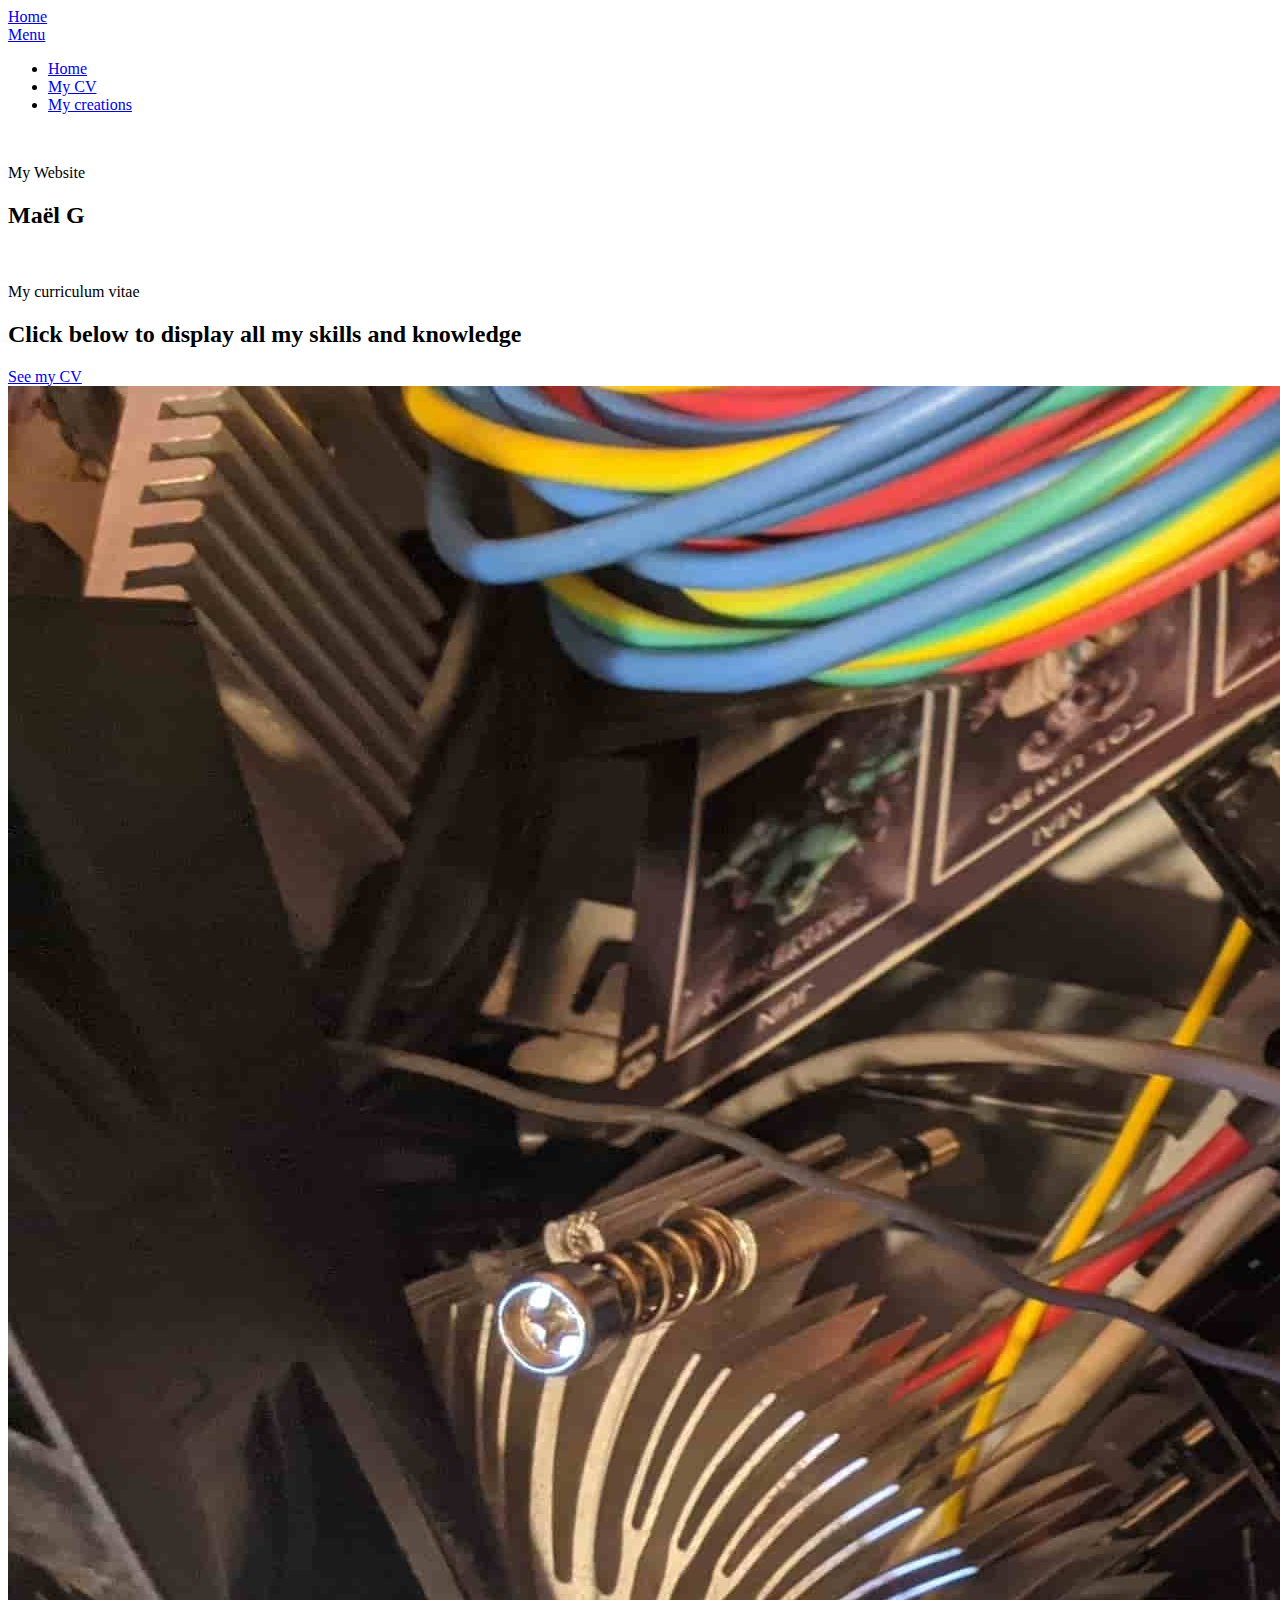
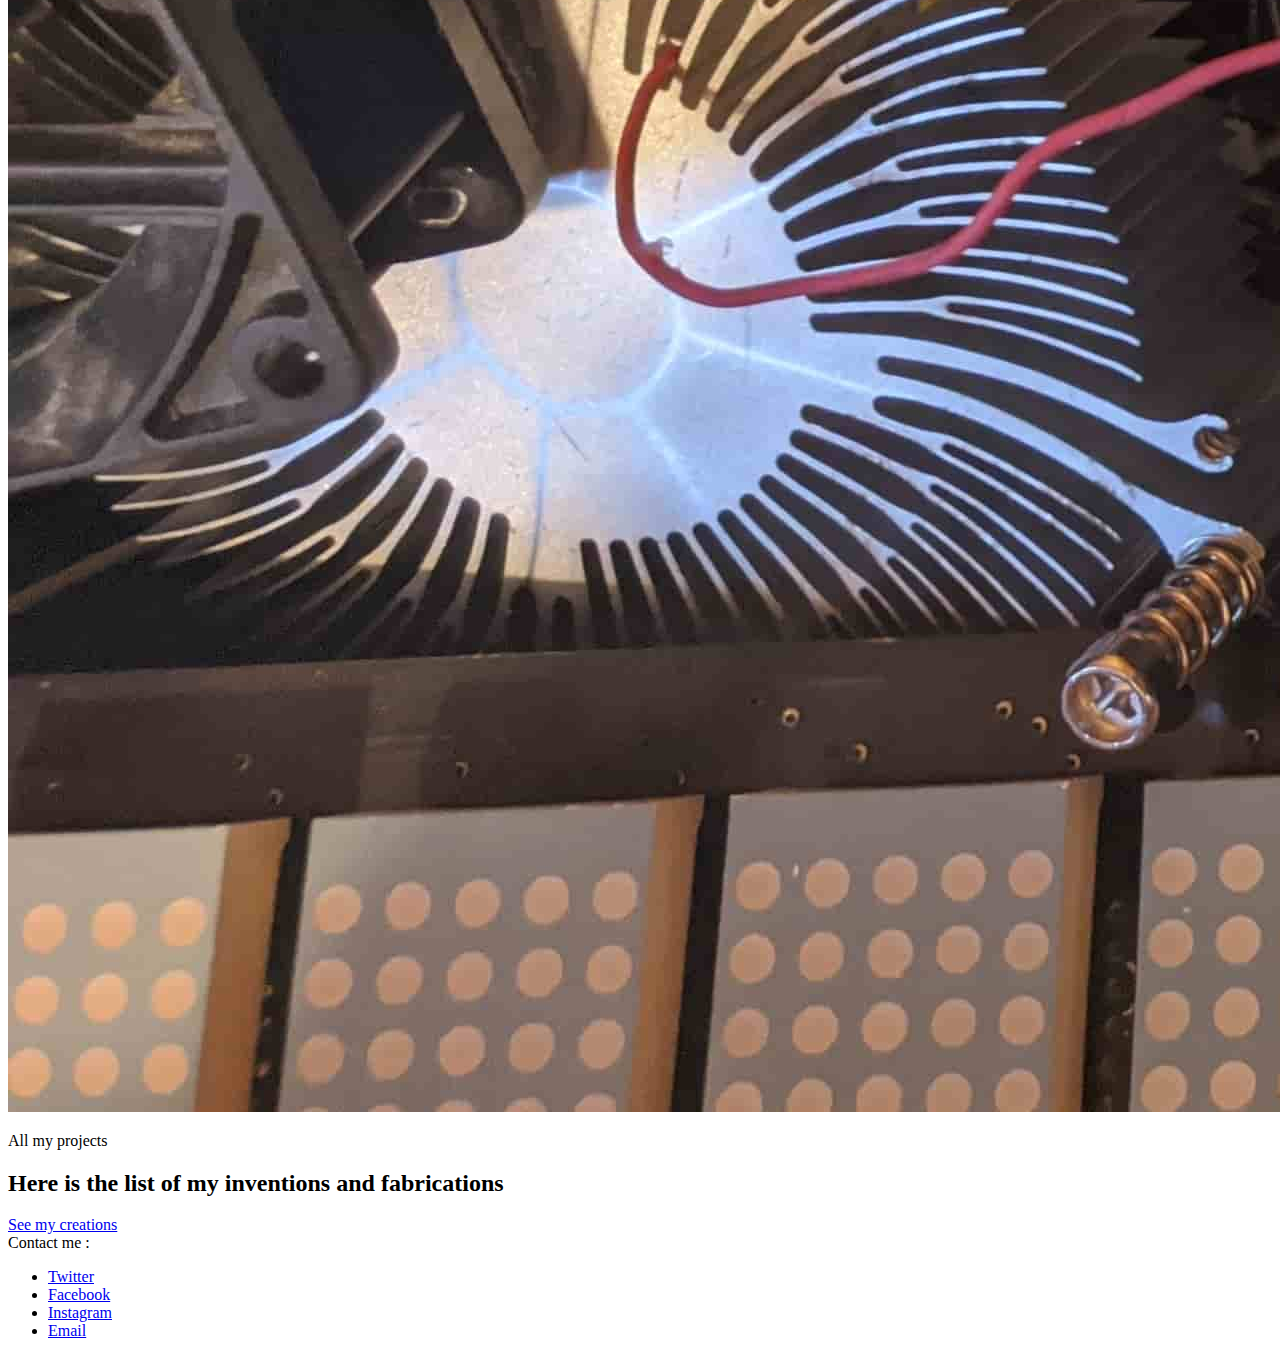
==== index.html @ 141bfdef "Add files via upload" ====
﻿<!DOCTYPE HTML>
<html>
	<head>
		<title>Mon site web</title>
		<meta charset="utf-8" />
		<meta name="viewport" content="width=device-width, initial-scale=1" />
		<link rel="stylesheet" href="assets/css/main.css" />
	</head>
	<body>

			<!-- Header -->
			<header id="header" class="alt">
				<div class="logo"><a href="index.html">Home</a></div>
				<a href="#menu">Menu</a>
			</header>

			<!-- Nav -->
			<nav id="menu">
				<ul class="links">
					<li><a href="index.html">Home</a></li>
					<li><a href="cv.html">My CV</a></li>
					<li><a href="creations.html">My creations</a></li>
				</ul>
			</nav>

			<!-- Banner -->
			<section class="banner full">
				<article>
					<img src="images/logo.jpg" alt="" />
					<div class="inner">
						<header>
							<p>My Website</p>
							<h2>Maël G</h2>
						</header>
					</div>
				</article>
			</section>

			<!-- One -->
			<section id="one" class="wrapper style2">
				<div class="inner">
					<div class="grid-style">

						<div>
							<div class="box">
								<div class="image fit">
									<img src="images/CV.jpg" alt="" />
								</div>
								<div class="content">
									<header class="align-center">
										<p>My curriculum vitae</p>
										<h2>Click below to display all my skills and knowledge</h2>
									</header>
									<footer class="align-center">
										<a href="cv.html" class="button alt">See my CV</a>
									</footer>
								</div>
							</div>
						</div>

						<div>
							<div class="box">
								<div class="image fit">
									<img src="images/tiroir.jpg" alt="" />
								</div>
								<div class="content">
									<header class="align-center">
										<p>All my projects</p>
										<h2>Here is the list of my inventions and fabrications</h2>
									</header>
									<footer class="align-center">
										<a href="creations.html" class="button alt">See my creations</a>
									</footer>
								</div>
							</div>
						</div>

					</div>
				</div>
			</section>


			<!-- Footer -->
			<footer id="footer">
				<div class="copyright">
					Contact me :
				</div>
				<div class="container">
					<ul class="icons">
						<li><a href="www.google.fr" class="icon fa-twitter"><span class="label">Twitter</span></a></li>
						<li><a href="#" class="icon fa-facebook"><span class="label">Facebook</span></a></li>
						<li><a href="#" class="icon fa-instagram"><span class="label">Instagram</span></a></li>
						<li><a href="#" class="icon fa-envelope-o"><span class="label">Email</span></a></li>
					</ul>
				</div>

			</footer>
			<!-- Scripts -->
			<script src="assets/js/jquery.min.js"></script>
			<script src="assets/js/jquery.scrollex.min.js"></script>
			<script src="assets/js/skel.min.js"></script>
			<script src="assets/js/util.js"></script>
			<script src="assets/js/main.js"></script>

</body>
</html>
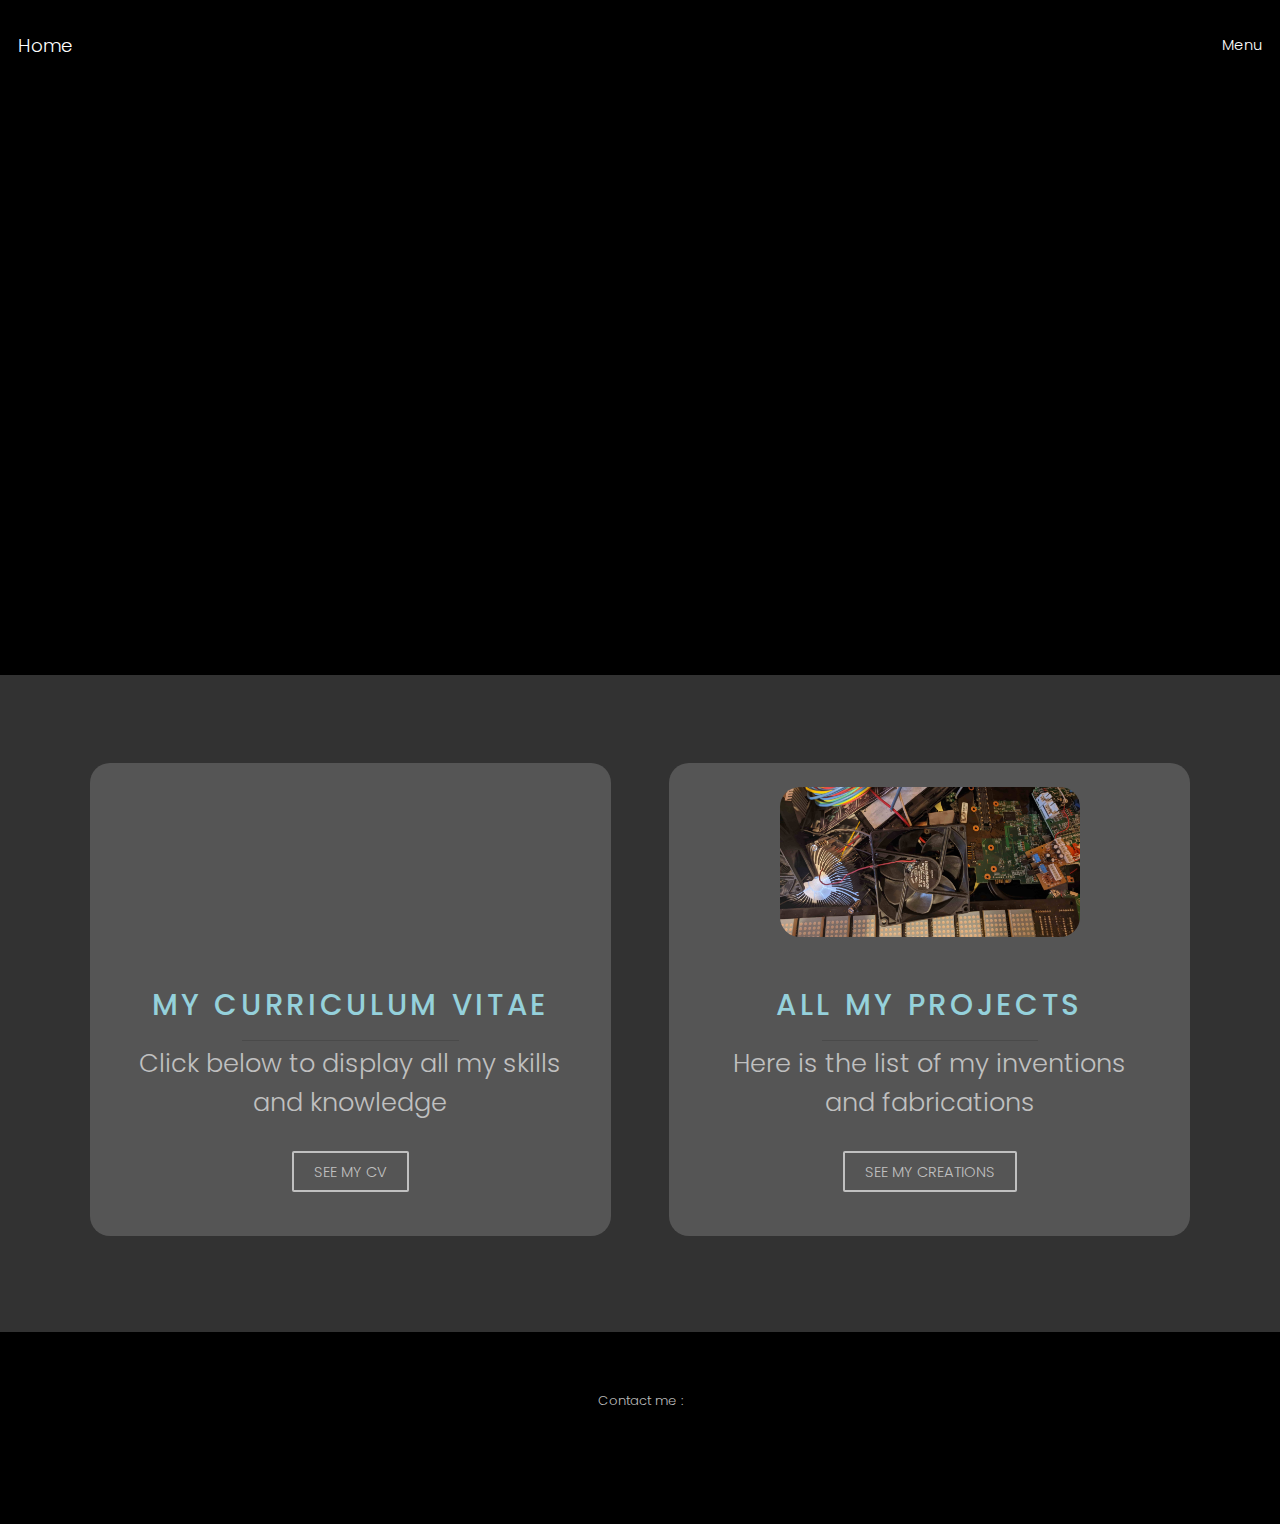
==== commit 4ec42faf: "Add files via upload" ====
--- a/index.html
+++ b/index.html
@@ -44,6 +44,7 @@
 						<div>
 							<div class="box">
 								<div class="image fit">
+									<br />
 									<img src="images/CV.jpg" alt="" />
 								</div>
 								<div class="content">
@@ -61,6 +62,7 @@
 						<div>
 							<div class="box">
 								<div class="image fit">
+									<br />
 									<img src="images/tiroir.jpg" alt="" />
 								</div>
 								<div class="content">
--- a/assets/css/main.css
+++ b/assets/css/main.css
@@ -0,0 +1,4355 @@
+﻿@charset "UTF-8";
+@import url(font-awesome.min.css);
+@import url("https://fonts.googleapis.com/css?family=Poppins:300,400,500,600,700");
+
+
+/* Reset */
+
+	html, body, div, span, applet, object, iframe, h1, h2, h3, h4, h5, h6, p, blockquote, pre, a, abbr, acronym, address, big, cite, code, del, dfn, em, img, ins, kbd, q, s, samp, small, strike, strong, sub, sup, tt, var, b, u, i, center, dl, dt, dd, ol, ul, li, fieldset, form, label, legend, table, caption, tbody, tfoot, thead, tr, th, td, article, aside, canvas, details, embed, figure, figcaption, footer, header, hgroup, menu, nav, output, ruby, section, summary, time, mark, audio, video {
+		margin: 0;
+		padding: 0;
+		border: 0;
+		font-size: 100%;
+		font: inherit;
+		vertical-align: baseline;
+	}
+
+	article, aside, details, figcaption, figure, footer, header, hgroup, menu, nav, section {
+		display: block;
+	}
+
+body {
+	line-height: 1;
+}
+
+	ol, ul {
+		list-style: none;
+	}
+
+	blockquote, q {
+		quotes: none;
+	}
+
+	blockquote:before, blockquote:after, q:before, q:after {
+		content: '';
+		content: none;
+	}
+
+	table {
+		border-collapse: collapse;
+		border-spacing: 0;
+	}
+
+body {
+	-webkit-text-size-adjust: none;
+}
+
+/* Box Model */
+
+	*, *:before, *:after {
+		-moz-box-sizing: border-box;
+		-webkit-box-sizing: border-box;
+		box-sizing: border-box;
+	}
+
+/* Containers */
+
+	.container {
+		margin-left: auto;
+		margin-right: auto;
+	}
+
+	.container.\31 25\25 {
+		width: 100%;
+		max-width: 100rem;
+		min-width: 80rem;
+	}
+
+	.container.\37 5\25 {
+		width: 60rem;
+	}
+
+	.container.\35 0\25 {
+		width: 40rem;
+	}
+
+	.container.\32 5\25 {
+		width: 20rem;
+	}
+
+	.container {
+		width: 80rem;
+	}
+
+	@media screen and (max-width: 1680px) {
+
+		.container.\31 25\25 {
+			width: 100%;
+			max-width: 100rem;
+			min-width: 80rem;
+		}
+
+		.container.\37 5\25 {
+			width: 60rem;
+		}
+
+		.container.\35 0\25 {
+			width: 40rem;
+		}
+
+		.container.\32 5\25 {
+			width: 20rem;
+		}
+
+		.container {
+			width: 80rem;
+		}
+
+	}
+
+	@media screen and (max-width: 1280px) {
+
+		.container.\31 25\25 {
+			width: 100%;
+			max-width: 81.25rem;
+			min-width: 65rem;
+		}
+
+		.container.\37 5\25 {
+			width: 48.75rem;
+		}
+
+		.container.\35 0\25 {
+			width: 32.5rem;
+		}
+
+		.container.\32 5\25 {
+			width: 16.25rem;
+		}
+
+		.container {
+			width: 65rem;
+		}
+
+	}
+
+	@media screen and (max-width: 980px) {
+
+		.container.\31 25\25 {
+			width: 100%;
+			max-width: 112.5%;
+			min-width: 90%;
+		}
+
+		.container.\37 5\25 {
+			width: 67.5%;
+		}
+
+		.container.\35 0\25 {
+			width: 45%;
+		}
+
+		.container.\32 5\25 {
+			width: 22.5%;
+		}
+
+		.container {
+			width: 90%;
+		}
+
+	}
+
+	@media screen and (max-width: 736px) {
+
+		.container.\31 25\25 {
+			width: 100%;
+			max-width: 112.5%;
+			min-width: 90%;
+		}
+
+		.container.\37 5\25 {
+			width: 67.5%;
+		}
+
+		.container.\35 0\25 {
+			width: 45%;
+		}
+
+		.container.\32 5\25 {
+			width: 22.5%;
+		}
+
+		.container {
+			width: 90% !important;
+		}
+
+	}
+
+	@media screen and (max-width: 480px) {
+
+		.container.\31 25\25 {
+			width: 100%;
+			max-width: 112.5%;
+			min-width: 90%;
+		}
+
+		.container.\37 5\25 {
+			width: 67.5%;
+		}
+
+		.container.\35 0\25 {
+			width: 45%;
+		}
+
+		.container.\32 5\25 {
+			width: 22.5%;
+		}
+
+		.container {
+			width: 90% !important;
+		}
+
+	}
+
+/* Grid */
+
+	.row {
+		border-bottom: solid 1px transparent;
+		-moz-box-sizing: border-box;
+		-webkit-box-sizing: border-box;
+		box-sizing: border-box;
+	}
+
+	.row > * {
+		float: left;
+		-moz-box-sizing: border-box;
+		-webkit-box-sizing: border-box;
+		box-sizing: border-box;
+	}
+
+	.row:after, .row:before {
+		content: '';
+		display: block;
+		clear: both;
+		height: 0;
+	}
+
+	.row.uniform > * > :first-child {
+		margin-top: 0;
+	}
+
+	.row.uniform > * > :last-child {
+		margin-bottom: 0;
+	}
+
+	.row.\30 \25 > * {
+		padding: 0 0 0 0rem;
+	}
+
+	.row.\30 \25 {
+		margin: 0 0 -1px 0rem;
+	}
+
+	.row.uniform.\30 \25 > * {
+		padding: 0rem 0 0 0rem;
+	}
+
+	.row.uniform.\30 \25 {
+		margin: 0rem 0 -1px 0rem;
+	}
+
+	.row > * {
+		padding: 0 0 0 2rem;
+	}
+
+	.row {
+		margin: 0 0 -1px -2rem;
+	}
+
+	.row.uniform > * {
+		padding: 2rem 0 0 2rem;
+	}
+
+	.row.uniform {
+		margin: -2rem 0 -1px -2rem;
+	}
+
+	.row.\32 00\25 > * {
+		padding: 0 0 0 4rem;
+	}
+
+	.row.\32 00\25 {
+		margin: 0 0 -1px -4rem;
+	}
+
+	.row.uniform.\32 00\25 > * {
+		padding: 4rem 0 0 4rem;
+	}
+
+	.row.uniform.\32 00\25 {
+		margin: -4rem 0 -1px -4rem;
+	}
+
+	.row.\31 50\25 > * {
+		padding: 0 0 0 3rem;
+	}
+
+	.row.\31 50\25 {
+		margin: 0 0 -1px -3rem;
+	}
+
+	.row.uniform.\31 50\25 > * {
+		padding: 3rem 0 0 3rem;
+	}
+
+	.row.uniform.\31 50\25 {
+		margin: -3rem 0 -1px -3rem;
+	}
+
+	.row.\35 0\25 > * {
+		padding: 0 0 0 1rem;
+	}
+
+	.row.\35 0\25 {
+		margin: 0 0 -1px -1rem;
+	}
+
+	.row.uniform.\35 0\25 > * {
+		padding: 1rem 0 0 1rem;
+	}
+
+	.row.uniform.\35 0\25 {
+		margin: -1rem 0 -1px -1rem;
+	}
+
+	.row.\32 5\25 > * {
+		padding: 0 0 0 0.5rem;
+	}
+
+	.row.\32 5\25 {
+		margin: 0 0 -1px -0.5rem;
+	}
+
+	.row.uniform.\32 5\25 > * {
+		padding: 0.5rem 0 0 0.5rem;
+	}
+
+	.row.uniform.\32 5\25 {
+		margin: -0.5rem 0 -1px -0.5rem;
+	}
+
+	.\31 2u, .\31 2u\24 {
+		width: 100%;
+		clear: none;
+		margin-left: 0;
+	}
+
+	.\31 1u, .\31 1u\24 {
+		width: 91.6666666667%;
+		clear: none;
+		margin-left: 0;
+	}
+
+	.\31 0u, .\31 0u\24 {
+		width: 83.3333333333%;
+		clear: none;
+		margin-left: 0;
+	}
+
+	.\39 u, .\39 u\24 {
+		width: 75%;
+		clear: none;
+		margin-left: 0;
+	}
+
+	.\38 u, .\38 u\24 {
+		width: 66.6666666667%;
+		clear: none;
+		margin-left: 0;
+	}
+
+	.\37 u, .\37 u\24 {
+		width: 58.3333333333%;
+		clear: none;
+		margin-left: 0;
+	}
+
+	.\36 u, .\36 u\24 {
+		width: 50%;
+		clear: none;
+		margin-left: 0;
+	}
+
+	.\35 u, .\35 u\24 {
+		width: 41.6666666667%;
+		clear: none;
+		margin-left: 0;
+	}
+
+	.\34 u, .\34 u\24 {
+		width: 33.3333333333%;
+		clear: none;
+		margin-left: 0;
+	}
+
+	.\33 u, .\33 u\24 {
+		width: 25%;
+		clear: none;
+		margin-left: 0;
+	}
+
+	.\32 u, .\32 u\24 {
+		width: 16.6666666667%;
+		clear: none;
+		margin-left: 0;
+	}
+
+	.\31 u, .\31 u\24 {
+		width: 8.3333333333%;
+		clear: none;
+		margin-left: 0;
+	}
+
+	.\31 2u\24 + *,
+	.\31 1u\24 + *,
+	.\31 0u\24 + *,
+	.\39 u\24 + *,
+	.\38 u\24 + *,
+	.\37 u\24 + *,
+	.\36 u\24 + *,
+	.\35 u\24 + *,
+	.\34 u\24 + *,
+	.\33 u\24 + *,
+	.\32 u\24 + *,
+	.\31 u\24 + * {
+		clear: left;
+	}
+
+	.\-11u {
+		margin-left: 91.66667%;
+	}
+
+	.\-10u {
+		margin-left: 83.33333%;
+	}
+
+	.\-9u {
+		margin-left: 75%;
+	}
+
+	.\-8u {
+		margin-left: 66.66667%;
+	}
+
+	.\-7u {
+		margin-left: 58.33333%;
+	}
+
+	.\-6u {
+		margin-left: 50%;
+	}
+
+	.\-5u {
+		margin-left: 41.66667%;
+	}
+
+	.\-4u {
+		margin-left: 33.33333%;
+	}
+
+	.\-3u {
+		margin-left: 25%;
+	}
+
+	.\-2u {
+		margin-left: 16.66667%;
+	}
+
+	.\-1u {
+		margin-left: 8.33333%;
+	}
+
+	@media screen and (max-width: 1680px) {
+
+		.row > * {
+			padding: 0 0 0 2rem;
+		}
+
+		.row {
+			margin: 0 0 -1px -2rem;
+		}
+
+		.row.uniform > * {
+			padding: 2rem 0 0 2rem;
+		}
+
+		.row.uniform {
+			margin: -2rem 0 -1px -2rem;
+		}
+
+		.row.\32 00\25 > * {
+			padding: 0 0 0 4rem;
+		}
+
+		.row.\32 00\25 {
+			margin: 0 0 -1px -4rem;
+		}
+
+		.row.uniform.\32 00\25 > * {
+			padding: 4rem 0 0 4rem;
+		}
+
+		.row.uniform.\32 00\25 {
+			margin: -4rem 0 -1px -4rem;
+		}
+
+		.row.\31 50\25 > * {
+			padding: 0 0 0 3rem;
+		}
+
+		.row.\31 50\25 {
+			margin: 0 0 -1px -3rem;
+		}
+
+		.row.uniform.\31 50\25 > * {
+			padding: 3rem 0 0 3rem;
+		}
+
+		.row.uniform.\31 50\25 {
+			margin: -3rem 0 -1px -3rem;
+		}
+
+		.row.\35 0\25 > * {
+			padding: 0 0 0 1rem;
+		}
+
+		.row.\35 0\25 {
+			margin: 0 0 -1px -1rem;
+		}
+
+		.row.uniform.\35 0\25 > * {
+			padding: 1rem 0 0 1rem;
+		}
+
+		.row.uniform.\35 0\25 {
+			margin: -1rem 0 -1px -1rem;
+		}
+
+		.row.\32 5\25 > * {
+			padding: 0 0 0 0.5rem;
+		}
+
+		.row.\32 5\25 {
+			margin: 0 0 -1px -0.5rem;
+		}
+
+		.row.uniform.\32 5\25 > * {
+			padding: 0.5rem 0 0 0.5rem;
+		}
+
+		.row.uniform.\32 5\25 {
+			margin: -0.5rem 0 -1px -0.5rem;
+		}
+
+		.\31 2u\28xlarge\29, .\31 2u\24\28xlarge\29 {
+			width: 100%;
+			clear: none;
+			margin-left: 0;
+		}
+
+		.\31 1u\28xlarge\29, .\31 1u\24\28xlarge\29 {
+			width: 91.6666666667%;
+			clear: none;
+			margin-left: 0;
+		}
+
+		.\31 0u\28xlarge\29, .\31 0u\24\28xlarge\29 {
+			width: 83.3333333333%;
+			clear: none;
+			margin-left: 0;
+		}
+
+		.\39 u\28xlarge\29, .\39 u\24\28xlarge\29 {
+			width: 75%;
+			clear: none;
+			margin-left: 0;
+		}
+
+		.\38 u\28xlarge\29, .\38 u\24\28xlarge\29 {
+			width: 66.6666666667%;
+			clear: none;
+			margin-left: 0;
+		}
+
+		.\37 u\28xlarge\29, .\37 u\24\28xlarge\29 {
+			width: 58.3333333333%;
+			clear: none;
+			margin-left: 0;
+		}
+
+		.\36 u\28xlarge\29, .\36 u\24\28xlarge\29 {
+			width: 50%;
+			clear: none;
+			margin-left: 0;
+		}
+
+		.\35 u\28xlarge\29, .\35 u\24\28xlarge\29 {
+			width: 41.6666666667%;
+			clear: none;
+			margin-left: 0;
+		}
+
+		.\34 u\28xlarge\29, .\34 u\24\28xlarge\29 {
+			width: 33.3333333333%;
+			clear: none;
+			margin-left: 0;
+		}
+
+		.\33 u\28xlarge\29, .\33 u\24\28xlarge\29 {
+			width: 25%;
+			clear: none;
+			margin-left: 0;
+		}
+
+		.\32 u\28xlarge\29, .\32 u\24\28xlarge\29 {
+			width: 16.6666666667%;
+			clear: none;
+			margin-left: 0;
+		}
+
+		.\31 u\28xlarge\29, .\31 u\24\28xlarge\29 {
+			width: 8.3333333333%;
+			clear: none;
+			margin-left: 0;
+		}
+
+		.\31 2u\24\28xlarge\29 + *,
+		.\31 1u\24\28xlarge\29 + *,
+		.\31 0u\24\28xlarge\29 + *,
+		.\39 u\24\28xlarge\29 + *,
+		.\38 u\24\28xlarge\29 + *,
+		.\37 u\24\28xlarge\29 + *,
+		.\36 u\24\28xlarge\29 + *,
+		.\35 u\24\28xlarge\29 + *,
+		.\34 u\24\28xlarge\29 + *,
+		.\33 u\24\28xlarge\29 + *,
+		.\32 u\24\28xlarge\29 + *,
+		.\31 u\24\28xlarge\29 + * {
+			clear: left;
+		}
+
+		.\-11u\28xlarge\29 {
+			margin-left: 91.66667%;
+		}
+
+		.\-10u\28xlarge\29 {
+			margin-left: 83.33333%;
+		}
+
+		.\-9u\28xlarge\29 {
+			margin-left: 75%;
+		}
+
+		.\-8u\28xlarge\29 {
+			margin-left: 66.66667%;
+		}
+
+		.\-7u\28xlarge\29 {
+			margin-left: 58.33333%;
+		}
+
+		.\-6u\28xlarge\29 {
+			margin-left: 50%;
+		}
+
+		.\-5u\28xlarge\29 {
+			margin-left: 41.66667%;
+		}
+
+		.\-4u\28xlarge\29 {
+			margin-left: 33.33333%;
+		}
+
+		.\-3u\28xlarge\29 {
+			margin-left: 25%;
+		}
+
+		.\-2u\28xlarge\29 {
+			margin-left: 16.66667%;
+		}
+
+		.\-1u\28xlarge\29 {
+			margin-left: 8.33333%;
+		}
+
+	}
+
+	@media screen and (max-width: 1280px) {
+
+		.row > * {
+			padding: 0 0 0 1.5rem;
+		}
+
+		.row {
+			margin: 0 0 -1px -1.5rem;
+		}
+
+		.row.uniform > * {
+			padding: 1.5rem 0 0 1.5rem;
+		}
+
+		.row.uniform {
+			margin: -1.5rem 0 -1px -1.5rem;
+		}
+
+		.row.\32 00\25 > * {
+			padding: 0 0 0 3rem;
+		}
+
+		.row.\32 00\25 {
+			margin: 0 0 -1px -3rem;
+		}
+
+		.row.uniform.\32 00\25 > * {
+			padding: 3rem 0 0 3rem;
+		}
+
+		.row.uniform.\32 00\25 {
+			margin: -3rem 0 -1px -3rem;
+		}
+
+		.row.\31 50\25 > * {
+			padding: 0 0 0 2.25rem;
+		}
+
+		.row.\31 50\25 {
+			margin: 0 0 -1px -2.25rem;
+		}
+
+		.row.uniform.\31 50\25 > * {
+			padding: 2.25rem 0 0 2.25rem;
+		}
+
+		.row.uniform.\31 50\25 {
+			margin: -2.25rem 0 -1px -2.25rem;
+		}
+
+		.row.\35 0\25 > * {
+			padding: 0 0 0 0.75rem;
+		}
+
+		.row.\35 0\25 {
+			margin: 0 0 -1px -0.75rem;
+		}
+
+		.row.uniform.\35 0\25 > * {
+			padding: 0.75rem 0 0 0.75rem;
+		}
+
+		.row.uniform.\35 0\25 {
+			margin: -0.75rem 0 -1px -0.75rem;
+		}
+
+		.row.\32 5\25 > * {
+			padding: 0 0 0 0.375rem;
+		}
+
+		.row.\32 5\25 {
+			margin: 0 0 -1px -0.375rem;
+		}
+
+		.row.uniform.\32 5\25 > * {
+			padding: 0.375rem 0 0 0.375rem;
+		}
+
+		.row.uniform.\32 5\25 {
+			margin: -0.375rem 0 -1px -0.375rem;
+		}
+
+		.\31 2u\28large\29, .\31 2u\24\28large\29 {
+			width: 100%;
+			clear: none;
+			margin-left: 0;
+		}
+
+		.\31 1u\28large\29, .\31 1u\24\28large\29 {
+			width: 91.6666666667%;
+			clear: none;
+			margin-left: 0;
+		}
+
+		.\31 0u\28large\29, .\31 0u\24\28large\29 {
+			width: 83.3333333333%;
+			clear: none;
+			margin-left: 0;
+		}
+
+		.\39 u\28large\29, .\39 u\24\28large\29 {
+			width: 75%;
+			clear: none;
+			margin-left: 0;
+		}
+
+		.\38 u\28large\29, .\38 u\24\28large\29 {
+			width: 66.6666666667%;
+			clear: none;
+			margin-left: 0;
+		}
+
+		.\37 u\28large\29, .\37 u\24\28large\29 {
+			width: 58.3333333333%;
+			clear: none;
+			margin-left: 0;
+		}
+
+		.\36 u\28large\29, .\36 u\24\28large\29 {
+			width: 50%;
+			clear: none;
+			margin-left: 0;
+		}
+
+		.\35 u\28large\29, .\35 u\24\28large\29 {
+			width: 41.6666666667%;
+			clear: none;
+			margin-left: 0;
+		}
+
+		.\34 u\28large\29, .\34 u\24\28large\29 {
+			width: 33.3333333333%;
+			clear: none;
+			margin-left: 0;
+		}
+
+		.\33 u\28large\29, .\33 u\24\28large\29 {
+			width: 25%;
+			clear: none;
+			margin-left: 0;
+		}
+
+		.\32 u\28large\29, .\32 u\24\28large\29 {
+			width: 16.6666666667%;
+			clear: none;
+			margin-left: 0;
+		}
+
+		.\31 u\28large\29, .\31 u\24\28large\29 {
+			width: 8.3333333333%;
+			clear: none;
+			margin-left: 0;
+		}
+
+		.\31 2u\24\28large\29 + *,
+		.\31 1u\24\28large\29 + *,
+		.\31 0u\24\28large\29 + *,
+		.\39 u\24\28large\29 + *,
+		.\38 u\24\28large\29 + *,
+		.\37 u\24\28large\29 + *,
+		.\36 u\24\28large\29 + *,
+		.\35 u\24\28large\29 + *,
+		.\34 u\24\28large\29 + *,
+		.\33 u\24\28large\29 + *,
+		.\32 u\24\28large\29 + *,
+		.\31 u\24\28large\29 + * {
+			clear: left;
+		}
+
+		.\-11u\28large\29 {
+			margin-left: 91.66667%;
+		}
+
+		.\-10u\28large\29 {
+			margin-left: 83.33333%;
+		}
+
+		.\-9u\28large\29 {
+			margin-left: 75%;
+		}
+
+		.\-8u\28large\29 {
+			margin-left: 66.66667%;
+		}
+
+		.\-7u\28large\29 {
+			margin-left: 58.33333%;
+		}
+
+		.\-6u\28large\29 {
+			margin-left: 50%;
+		}
+
+		.\-5u\28large\29 {
+			margin-left: 41.66667%;
+		}
+
+		.\-4u\28large\29 {
+			margin-left: 33.33333%;
+		}
+
+		.\-3u\28large\29 {
+			margin-left: 25%;
+		}
+
+		.\-2u\28large\29 {
+			margin-left: 16.66667%;
+		}
+
+		.\-1u\28large\29 {
+			margin-left: 8.33333%;
+		}
+
+	}
+
+	@media screen and (max-width: 980px) {
+
+		.row > * {
+			padding: 0 0 0 1.5rem;
+		}
+
+		.row {
+			margin: 0 0 -1px -1.5rem;
+		}
+
+		.row.uniform > * {
+			padding: 1.5rem 0 0 1.5rem;
+		}
+
+		.row.uniform {
+			margin: -1.5rem 0 -1px -1.5rem;
+		}
+
+		.row.\32 00\25 > * {
+			padding: 0 0 0 3rem;
+		}
+
+		.row.\32 00\25 {
+			margin: 0 0 -1px -3rem;
+		}
+
+		.row.uniform.\32 00\25 > * {
+			padding: 3rem 0 0 3rem;
+		}
+
+		.row.uniform.\32 00\25 {
+			margin: -3rem 0 -1px -3rem;
+		}
+
+		.row.\31 50\25 > * {
+			padding: 0 0 0 2.25rem;
+		}
+
+		.row.\31 50\25 {
+			margin: 0 0 -1px -2.25rem;
+		}
+
+		.row.uniform.\31 50\25 > * {
+			padding: 2.25rem 0 0 2.25rem;
+		}
+
+		.row.uniform.\31 50\25 {
+			margin: -2.25rem 0 -1px -2.25rem;
+		}
+
+		.row.\35 0\25 > * {
+			padding: 0 0 0 0.75rem;
+		}
+
+		.row.\35 0\25 {
+			margin: 0 0 -1px -0.75rem;
+		}
+
+		.row.uniform.\35 0\25 > * {
+			padding: 0.75rem 0 0 0.75rem;
+		}
+
+		.row.uniform.\35 0\25 {
+			margin: -0.75rem 0 -1px -0.75rem;
+		}
+
+		.row.\32 5\25 > * {
+			padding: 0 0 0 0.375rem;
+		}
+
+		.row.\32 5\25 {
+			margin: 0 0 -1px -0.375rem;
+		}
+
+		.row.uniform.\32 5\25 > * {
+			padding: 0.375rem 0 0 0.375rem;
+		}
+
+		.row.uniform.\32 5\25 {
+			margin: -0.375rem 0 -1px -0.375rem;
+		}
+
+		.\31 2u\28medium\29, .\31 2u\24\28medium\29 {
+			width: 100%;
+			clear: none;
+			margin-left: 0;
+		}
+
+		.\31 1u\28medium\29, .\31 1u\24\28medium\29 {
+			width: 91.6666666667%;
+			clear: none;
+			margin-left: 0;
+		}
+
+		.\31 0u\28medium\29, .\31 0u\24\28medium\29 {
+			width: 83.3333333333%;
+			clear: none;
+			margin-left: 0;
+		}
+
+		.\39 u\28medium\29, .\39 u\24\28medium\29 {
+			width: 75%;
+			clear: none;
+			margin-left: 0;
+		}
+
+		.\38 u\28medium\29, .\38 u\24\28medium\29 {
+			width: 66.6666666667%;
+			clear: none;
+			margin-left: 0;
+		}
+
+		.\37 u\28medium\29, .\37 u\24\28medium\29 {
+			width: 58.3333333333%;
+			clear: none;
+			margin-left: 0;
+		}
+
+		.\36 u\28medium\29, .\36 u\24\28medium\29 {
+			width: 50%;
+			clear: none;
+			margin-left: 0;
+		}
+
+		.\35 u\28medium\29, .\35 u\24\28medium\29 {
+			width: 41.6666666667%;
+			clear: none;
+			margin-left: 0;
+		}
+
+		.\34 u\28medium\29, .\34 u\24\28medium\29 {
+			width: 33.3333333333%;
+			clear: none;
+			margin-left: 0;
+		}
+
+		.\33 u\28medium\29, .\33 u\24\28medium\29 {
+			width: 25%;
+			clear: none;
+			margin-left: 0;
+		}
+
+		.\32 u\28medium\29, .\32 u\24\28medium\29 {
+			width: 16.6666666667%;
+			clear: none;
+			margin-left: 0;
+		}
+
+		.\31 u\28medium\29, .\31 u\24\28medium\29 {
+			width: 8.3333333333%;
+			clear: none;
+			margin-left: 0;
+		}
+
+		.\31 2u\24\28medium\29 + *,
+		.\31 1u\24\28medium\29 + *,
+		.\31 0u\24\28medium\29 + *,
+		.\39 u\24\28medium\29 + *,
+		.\38 u\24\28medium\29 + *,
+		.\37 u\24\28medium\29 + *,
+		.\36 u\24\28medium\29 + *,
+		.\35 u\24\28medium\29 + *,
+		.\34 u\24\28medium\29 + *,
+		.\33 u\24\28medium\29 + *,
+		.\32 u\24\28medium\29 + *,
+		.\31 u\24\28medium\29 + * {
+			clear: left;
+		}
+
+		.\-11u\28medium\29 {
+			margin-left: 91.66667%;
+		}
+
+		.\-10u\28medium\29 {
+			margin-left: 83.33333%;
+		}
+
+		.\-9u\28medium\29 {
+			margin-left: 75%;
+		}
+
+		.\-8u\28medium\29 {
+			margin-left: 66.66667%;
+		}
+
+		.\-7u\28medium\29 {
+			margin-left: 58.33333%;
+		}
+
+		.\-6u\28medium\29 {
+			margin-left: 50%;
+		}
+
+		.\-5u\28medium\29 {
+			margin-left: 41.66667%;
+		}
+
+		.\-4u\28medium\29 {
+			margin-left: 33.33333%;
+		}
+
+		.\-3u\28medium\29 {
+			margin-left: 25%;
+		}
+
+		.\-2u\28medium\29 {
+			margin-left: 16.66667%;
+		}
+
+		.\-1u\28medium\29 {
+			margin-left: 8.33333%;
+		}
+
+	}
+
+	@media screen and (max-width: 736px) {
+
+		.row > * {
+			padding: 0 0 0 1.25rem;
+		}
+
+		.row {
+			margin: 0 0 -1px -1.25rem;
+		}
+
+		.row.uniform > * {
+			padding: 1.25rem 0 0 1.25rem;
+		}
+
+		.row.uniform {
+			margin: -1.25rem 0 -1px -1.25rem;
+		}
+
+		.row.\32 00\25 > * {
+			padding: 0 0 0 2.5rem;
+		}
+
+		.row.\32 00\25 {
+			margin: 0 0 -1px -2.5rem;
+		}
+
+		.row.uniform.\32 00\25 > * {
+			padding: 2.5rem 0 0 2.5rem;
+		}
+
+		.row.uniform.\32 00\25 {
+			margin: -2.5rem 0 -1px -2.5rem;
+		}
+
+		.row.\31 50\25 > * {
+			padding: 0 0 0 1.875rem;
+		}
+
+		.row.\31 50\25 {
+			margin: 0 0 -1px -1.875rem;
+		}
+
+		.row.uniform.\31 50\25 > * {
+			padding: 1.875rem 0 0 1.875rem;
+		}
+
+		.row.uniform.\31 50\25 {
+			margin: -1.875rem 0 -1px -1.875rem;
+		}
+
+		.row.\35 0\25 > * {
+			padding: 0 0 0 0.625rem;
+		}
+
+		.row.\35 0\25 {
+			margin: 0 0 -1px -0.625rem;
+		}
+
+		.row.uniform.\35 0\25 > * {
+			padding: 0.625rem 0 0 0.625rem;
+		}
+
+		.row.uniform.\35 0\25 {
+			margin: -0.625rem 0 -1px -0.625rem;
+		}
+
+		.row.\32 5\25 > * {
+			padding: 0 0 0 0.3125rem;
+		}
+
+		.row.\32 5\25 {
+			margin: 0 0 -1px -0.3125rem;
+		}
+
+		.row.uniform.\32 5\25 > * {
+			padding: 0.3125rem 0 0 0.3125rem;
+		}
+
+		.row.uniform.\32 5\25 {
+			margin: -0.3125rem 0 -1px -0.3125rem;
+		}
+
+		.\31 2u\28small\29, .\31 2u\24\28small\29 {
+			width: 100%;
+			clear: none;
+			margin-left: 0;
+		}
+
+		.\31 1u\28small\29, .\31 1u\24\28small\29 {
+			width: 91.6666666667%;
+			clear: none;
+			margin-left: 0;
+		}
+
+		.\31 0u\28small\29, .\31 0u\24\28small\29 {
+			width: 83.3333333333%;
+			clear: none;
+			margin-left: 0;
+		}
+
+		.\39 u\28small\29, .\39 u\24\28small\29 {
+			width: 75%;
+			clear: none;
+			margin-left: 0;
+		}
+
+		.\38 u\28small\29, .\38 u\24\28small\29 {
+			width: 66.6666666667%;
+			clear: none;
+			margin-left: 0;
+		}
+
+		.\37 u\28small\29, .\37 u\24\28small\29 {
+			width: 58.3333333333%;
+			clear: none;
+			margin-left: 0;
+		}
+
+		.\36 u\28small\29, .\36 u\24\28small\29 {
+			width: 50%;
+			clear: none;
+			margin-left: 0;
+		}
+
+		.\35 u\28small\29, .\35 u\24\28small\29 {
+			width: 41.6666666667%;
+			clear: none;
+			margin-left: 0;
+		}
+
+		.\34 u\28small\29, .\34 u\24\28small\29 {
+			width: 33.3333333333%;
+			clear: none;
+			margin-left: 0;
+		}
+
+		.\33 u\28small\29, .\33 u\24\28small\29 {
+			width: 25%;
+			clear: none;
+			margin-left: 0;
+		}
+
+		.\32 u\28small\29, .\32 u\24\28small\29 {
+			width: 16.6666666667%;
+			clear: none;
+			margin-left: 0;
+		}
+
+		.\31 u\28small\29, .\31 u\24\28small\29 {
+			width: 8.3333333333%;
+			clear: none;
+			margin-left: 0;
+		}
+
+		.\31 2u\24\28small\29 + *,
+		.\31 1u\24\28small\29 + *,
+		.\31 0u\24\28small\29 + *,
+		.\39 u\24\28small\29 + *,
+		.\38 u\24\28small\29 + *,
+		.\37 u\24\28small\29 + *,
+		.\36 u\24\28small\29 + *,
+		.\35 u\24\28small\29 + *,
+		.\34 u\24\28small\29 + *,
+		.\33 u\24\28small\29 + *,
+		.\32 u\24\28small\29 + *,
+		.\31 u\24\28small\29 + * {
+			clear: left;
+		}
+
+		.\-11u\28small\29 {
+			margin-left: 91.66667%;
+		}
+
+		.\-10u\28small\29 {
+			margin-left: 83.33333%;
+		}
+
+		.\-9u\28small\29 {
+			margin-left: 75%;
+		}
+
+		.\-8u\28small\29 {
+			margin-left: 66.66667%;
+		}
+
+		.\-7u\28small\29 {
+			margin-left: 58.33333%;
+		}
+
+		.\-6u\28small\29 {
+			margin-left: 50%;
+		}
+
+		.\-5u\28small\29 {
+			margin-left: 41.66667%;
+		}
+
+		.\-4u\28small\29 {
+			margin-left: 33.33333%;
+		}
+
+		.\-3u\28small\29 {
+			margin-left: 25%;
+		}
+
+		.\-2u\28small\29 {
+			margin-left: 16.66667%;
+		}
+
+		.\-1u\28small\29 {
+			margin-left: 8.33333%;
+		}
+
+	}
+
+	@media screen and (max-width: 480px) {
+
+		.row > * {
+			padding: 0 0 0 1.25rem;
+		}
+
+		.row {
+			margin: 0 0 -1px -1.25rem;
+		}
+
+		.row.uniform > * {
+			padding: 1.25rem 0 0 1.25rem;
+		}
+
+		.row.uniform {
+			margin: -1.25rem 0 -1px -1.25rem;
+		}
+
+		.row.\32 00\25 > * {
+			padding: 0 0 0 2.5rem;
+		}
+
+		.row.\32 00\25 {
+			margin: 0 0 -1px -2.5rem;
+		}
+
+		.row.uniform.\32 00\25 > * {
+			padding: 2.5rem 0 0 2.5rem;
+		}
+
+		.row.uniform.\32 00\25 {
+			margin: -2.5rem 0 -1px -2.5rem;
+		}
+
+		.row.\31 50\25 > * {
+			padding: 0 0 0 1.875rem;
+		}
+
+		.row.\31 50\25 {
+			margin: 0 0 -1px -1.875rem;
+		}
+
+		.row.uniform.\31 50\25 > * {
+			padding: 1.875rem 0 0 1.875rem;
+		}
+
+		.row.uniform.\31 50\25 {
+			margin: -1.875rem 0 -1px -1.875rem;
+		}
+
+		.row.\35 0\25 > * {
+			padding: 0 0 0 0.625rem;
+		}
+
+		.row.\35 0\25 {
+			margin: 0 0 -1px -0.625rem;
+		}
+
+		.row.uniform.\35 0\25 > * {
+			padding: 0.625rem 0 0 0.625rem;
+		}
+
+		.row.uniform.\35 0\25 {
+			margin: -0.625rem 0 -1px -0.625rem;
+		}
+
+		.row.\32 5\25 > * {
+			padding: 0 0 0 0.3125rem;
+		}
+
+		.row.\32 5\25 {
+			margin: 0 0 -1px -0.3125rem;
+		}
+
+		.row.uniform.\32 5\25 > * {
+			padding: 0.3125rem 0 0 0.3125rem;
+		}
+
+		.row.uniform.\32 5\25 {
+			margin: -0.3125rem 0 -1px -0.3125rem;
+		}
+
+		.\31 2u\28xsmall\29, .\31 2u\24\28xsmall\29 {
+			width: 100%;
+			clear: none;
+			margin-left: 0;
+		}
+
+		.\31 1u\28xsmall\29, .\31 1u\24\28xsmall\29 {
+			width: 91.6666666667%;
+			clear: none;
+			margin-left: 0;
+		}
+
+		.\31 0u\28xsmall\29, .\31 0u\24\28xsmall\29 {
+			width: 83.3333333333%;
+			clear: none;
+			margin-left: 0;
+		}
+
+		.\39 u\28xsmall\29, .\39 u\24\28xsmall\29 {
+			width: 75%;
+			clear: none;
+			margin-left: 0;
+		}
+
+		.\38 u\28xsmall\29, .\38 u\24\28xsmall\29 {
+			width: 66.6666666667%;
+			clear: none;
+			margin-left: 0;
+		}
+
+		.\37 u\28xsmall\29, .\37 u\24\28xsmall\29 {
+			width: 58.3333333333%;
+			clear: none;
+			margin-left: 0;
+		}
+
+		.\36 u\28xsmall\29, .\36 u\24\28xsmall\29 {
+			width: 50%;
+			clear: none;
+			margin-left: 0;
+		}
+
+		.\35 u\28xsmall\29, .\35 u\24\28xsmall\29 {
+			width: 41.6666666667%;
+			clear: none;
+			margin-left: 0;
+		}
+
+		.\34 u\28xsmall\29, .\34 u\24\28xsmall\29 {
+			width: 33.3333333333%;
+			clear: none;
+			margin-left: 0;
+		}
+
+		.\33 u\28xsmall\29, .\33 u\24\28xsmall\29 {
+			width: 25%;
+			clear: none;
+			margin-left: 0;
+		}
+
+		.\32 u\28xsmall\29, .\32 u\24\28xsmall\29 {
+			width: 16.6666666667%;
+			clear: none;
+			margin-left: 0;
+		}
+
+		.\31 u\28xsmall\29, .\31 u\24\28xsmall\29 {
+			width: 8.3333333333%;
+			clear: none;
+			margin-left: 0;
+		}
+
+		.\31 2u\24\28xsmall\29 + *,
+		.\31 1u\24\28xsmall\29 + *,
+		.\31 0u\24\28xsmall\29 + *,
+		.\39 u\24\28xsmall\29 + *,
+		.\38 u\24\28xsmall\29 + *,
+		.\37 u\24\28xsmall\29 + *,
+		.\36 u\24\28xsmall\29 + *,
+		.\35 u\24\28xsmall\29 + *,
+		.\34 u\24\28xsmall\29 + *,
+		.\33 u\24\28xsmall\29 + *,
+		.\32 u\24\28xsmall\29 + *,
+		.\31 u\24\28xsmall\29 + * {
+			clear: left;
+		}
+
+		.\-11u\28xsmall\29 {
+			margin-left: 91.66667%;
+		}
+
+		.\-10u\28xsmall\29 {
+			margin-left: 83.33333%;
+		}
+
+		.\-9u\28xsmall\29 {
+			margin-left: 75%;
+		}
+
+		.\-8u\28xsmall\29 {
+			margin-left: 66.66667%;
+		}
+
+		.\-7u\28xsmall\29 {
+			margin-left: 58.33333%;
+		}
+
+		.\-6u\28xsmall\29 {
+			margin-left: 50%;
+		}
+
+		.\-5u\28xsmall\29 {
+			margin-left: 41.66667%;
+		}
+
+		.\-4u\28xsmall\29 {
+			margin-left: 33.33333%;
+		}
+
+		.\-3u\28xsmall\29 {
+			margin-left: 25%;
+		}
+
+		.\-2u\28xsmall\29 {
+			margin-left: 16.66667%;
+		}
+
+		.\-1u\28xsmall\29 {
+			margin-left: 8.33333%;
+		}
+
+	}
+
+/* Basic */
+
+	@-ms-viewport {
+		width: device-width;
+	}
+
+body {
+}
+
+	@media screen and (max-width: 480px) {
+
+		html, body {
+			min-width: 320px;
+		}
+
+	}
+
+	body {
+		background: #fff;
+	}
+
+		body.is-loading *, body.is-loading *:before, body.is-loading *:after {
+			-moz-animation: none !important;
+			-webkit-animation: none !important;
+			-ms-animation: none !important;
+			animation: none !important;
+			-moz-transition: none !important;
+			-webkit-transition: none !important;
+			-ms-transition: none !important;
+			transition: none !important;
+		}
+
+/* Type */
+
+	html {
+		font-size: 13pt;
+	}
+
+		@media screen and (max-width: 1680px) {
+
+			html {
+				font-size: 11pt;
+			}
+
+		}
+
+		@media screen and (max-width: 1280px) {
+
+			html {
+				font-size: 11pt;
+			}
+
+		}
+
+		@media screen and (max-width: 980px) {
+
+			html {
+				font-size: 12pt;
+			}
+
+		}
+
+		@media screen and (max-width: 736px) {
+
+			html {
+				font-size: 12pt;
+			}
+
+		}
+
+		@media screen and (max-width: 480px) {
+
+			html {
+				font-size: 12pt;
+			}
+
+		}
+
+	body {
+		background-color: #fff;
+		color: #444;
+	}
+
+	body, input, select, textarea {
+		font-family: "Poppins", sans-serif;
+		font-weight: 300;
+		font-size: 1rem;
+		line-height: 1.65;
+	}
+
+	a {
+		text-decoration: underline;
+	}
+
+		a:hover {
+			text-decoration: none;
+		}
+
+	strong, b {
+		font-weight: 600;
+	}
+
+	em, i {
+		font-style: italic;
+	}
+
+	p {
+		margin: 0 0 2rem 0;
+	}
+
+		p.special {
+			text-transform: uppercase;
+			font-size: .75rem;
+			font-weight: 300;
+			margin: 0 0 .5rem 0;
+			padding: 0 0 1rem 0;
+			letter-spacing: .25rem;
+		}
+
+			p.special:after {
+				content: '';
+				position: absolute;
+				margin: auto;
+				right: 0;
+				bottom: 0;
+				left: 0;
+				width: 50%;
+				height: 1px;
+				background-color: rgba(0, 0, 0, 0.125);
+			}
+
+	h1, h2, h3, h4, h5, h6 {
+		font-weight: 300;
+		line-height: 1.5;
+		margin: 0 0 1rem 0;
+	}
+
+		h1 a, h2 a, h3 a, h4 a, h5 a, h6 a {
+			color: inherit;
+			text-decoration: none;
+		}
+
+	h2 {
+		font-size: 1.75rem;
+	}
+
+	h3 {
+		font-size: 1.35rem;
+	}
+
+	h4 {
+		font-size: 1.1rem;
+	}
+
+	h5 {
+		font-size: 0.9rem;
+	}
+
+	h6 {
+		font-size: 0.7rem;
+	}
+
+	sub {
+		font-size: 0.8rem;
+		position: relative;
+		top: 0.5rem;
+	}
+
+	sup {
+		font-size: 0.8rem;
+		position: relative;
+		top: -0.5rem;
+	}
+
+	blockquote {
+		border-left: solid 4px;
+		font-style: italic;
+		margin: 0 0 2rem 0;
+		padding: 0.5rem 0 0.5rem 2rem;
+	}
+
+	code {
+		border-radius: 2px;
+		border: solid 1px;
+		font-family: "Courier New", monospace;
+		font-size: 0.9rem;
+		margin: 0 0.25rem;
+		padding: 0.25rem 0.65rem;
+	}
+
+	pre {
+		-webkit-overflow-scrolling: touch;
+		font-family: "Courier New", monospace;
+		font-size: 0.9rem;
+		margin: 0 0 2rem 0;
+	}
+
+		pre code {
+			display: block;
+			line-height: 1.75;
+			padding: 1rem 1.5rem;
+			overflow-x: auto;
+		}
+
+	hr {
+		border: 0;
+		border-bottom: solid 1px;
+		margin: 2rem 0;
+	}
+
+		hr.major {
+			margin: 3rem 0;
+		}
+
+	.align-left {
+		text-align: left;
+	}
+
+	.align-center {
+		text-align: center;
+	}
+
+	.align-right {
+		text-align: right;
+	}
+
+	input, select, textarea {
+		color: #555;
+	}
+
+	a {
+		color: #8a4680;
+	}
+
+	strong, b {
+		color: #555;
+	}
+
+	h1, h2, h3, h4, h5, h6 {
+		color: #555;
+	}
+
+	blockquote {
+		border-left-color: rgba(144, 144, 144, 0.25);
+	}
+
+	code {
+		background: rgba(144, 144, 144, 0.075);
+		border-color: rgba(144, 144, 144, 0.25);
+	}
+
+	hr {
+		border-bottom-color: rgba(144, 144, 144, 0.25);
+	}
+
+/* Box */
+
+.box {
+	margin-bottom: 2rem;
+	background: #555;
+	border-radius: 20px;
+}
+
+		.box .image.fit {
+			margin: 0;
+			border-radius: 0;
+		}
+
+			.box .image.fit img {
+				border-radius: 20px;
+			}
+
+		.box header h2 {
+			margin-bottom: 2rem;
+		}
+
+		.box header p {
+			text-transform: uppercase;
+			font-size: 2rem;
+			font-weight: 500;
+			margin: 0 0 .25rem 0;
+			padding: 0 0 .75rem 0;
+			letter-spacing: .25rem;
+		}
+
+			.box header p:after {
+				content: '';
+				position: absolute;
+				margin: auto;
+				right: 0;
+				bottom: 0;
+				left: 0;
+				width: 50%;
+				height: 1px;
+				background-color: rgba(0, 0, 0, 0.125);
+			}
+
+		.box .content {
+			padding: 3rem;
+		}
+
+		.box > :last-child,
+		.box > :last-child > :last-child,
+		.box > :last-child > :last-child > :last-child {
+			margin-bottom: 0;
+		}
+
+		.box.alt {
+			border: 0;
+			border-radius: 0;
+			padding: 0;
+		}
+
+		@media screen and (max-width: 736px) {
+
+			.box .content {
+				padding: 2rem;
+			}
+
+		}
+
+	.box {
+		border-color: rgba(144, 144, 144, 0.25);
+	}
+
+/* Button */
+
+	input[type="submit"],
+	input[type="reset"],
+	input[type="button"],
+	button,
+	.button {
+		-moz-appearance: none;
+		-webkit-appearance: none;
+		-ms-appearance: none;
+		appearance: none;
+		-moz-transition: background-color 0.2s ease-in-out, color 0.2s ease-in-out;
+		-webkit-transition: background-color 0.2s ease-in-out, color 0.2s ease-in-out;
+		-ms-transition: background-color 0.2s ease-in-out, color 0.2s ease-in-out;
+		transition: background-color 0.2s ease-in-out, color 0.2s ease-in-out;
+		border-radius: 2px;
+		border: 0;
+		cursor: pointer;
+		display: inline-block;
+		font-weight: 300;
+		height: 2.85rem;
+		line-height: 2.95rem;
+		padding: 0 1.5rem;
+		text-align: center;
+		text-decoration: none;
+		text-transform: uppercase;
+		white-space: nowrap;
+	}
+
+		input[type="submit"].icon,
+		input[type="reset"].icon,
+		input[type="button"].icon,
+		button.icon,
+		.button.icon {
+			padding-left: 1.35rem;
+		}
+
+			input[type="submit"].icon:before,
+			input[type="reset"].icon:before,
+			input[type="button"].icon:before,
+			button.icon:before,
+			.button.icon:before {
+				margin-right: 0.5rem;
+			}
+
+		input[type="submit"].fit,
+		input[type="reset"].fit,
+		input[type="button"].fit,
+		button.fit,
+		.button.fit {
+			display: block;
+			margin: 0 0 1rem 0;
+			width: 100%;
+		}
+
+		input[type="submit"].small,
+		input[type="reset"].small,
+		input[type="button"].small,
+		button.small,
+		.button.small {
+			font-size: 0.8rem;
+		}
+
+		input[type="submit"].big,
+		input[type="reset"].big,
+		input[type="button"].big,
+		button.big,
+		.button.big {
+			font-size: 1.35rem;
+		}
+
+		input[type="submit"].disabled, input[type="submit"]:disabled,
+		input[type="reset"].disabled,
+		input[type="reset"]:disabled,
+		input[type="button"].disabled,
+		input[type="button"]:disabled,
+		button.disabled,
+		button:disabled,
+		.button.disabled,
+		.button:disabled {
+			-moz-pointer-events: none;
+			-webkit-pointer-events: none;
+			-ms-pointer-events: none;
+			pointer-events: none;
+			opacity: 0.25;
+		}
+
+		@media screen and (max-width: 480px) {
+
+			input[type="submit"],
+			input[type="reset"],
+			input[type="button"],
+			button,
+			.button {
+				padding: 0;
+				width: 100%;
+			}
+
+		}
+
+	input[type="submit"],
+	input[type="reset"],
+	input[type="button"],
+	button,
+	.button {
+		background-color: #f2f2f2;
+		color: #000 !important;
+	}
+
+		input[type="submit"]:hover,
+		input[type="reset"]:hover,
+		input[type="button"]:hover,
+		button:hover,
+		.button:hover {
+			background-color: white;
+		}
+
+		input[type="submit"]:active,
+		input[type="reset"]:active,
+		input[type="button"]:active,
+		button:active,
+		.button:active {
+			background-color: #e5e5e5;
+		}
+
+		input[type="submit"].alt,
+		input[type="reset"].alt,
+		input[type="button"].alt,
+		button.alt,
+		.button.alt {
+			background-color: transparent;
+			box-shadow: inset 0 0 0 2px rgba(144, 144, 144, 0.25);
+			color: #555 !important;
+		}
+
+			input[type="submit"].alt:hover,
+			input[type="reset"].alt:hover,
+			input[type="button"].alt:hover,
+			button.alt:hover,
+			.button.alt:hover {
+				background-color: rgba(144, 144, 144, 0.075);
+			}
+
+			input[type="submit"].alt:active,
+			input[type="reset"].alt:active,
+			input[type="button"].alt:active,
+			button.alt:active,
+			.button.alt:active {
+				background-color: rgba(144, 144, 144, 0.2);
+			}
+
+			input[type="submit"].alt.icon:before,
+			input[type="reset"].alt.icon:before,
+			input[type="button"].alt.icon:before,
+			button.alt.icon:before,
+			.button.alt.icon:before {
+				color: #bbb;
+			}
+
+		input[type="submit"].special,
+		input[type="reset"].special,
+		input[type="button"].special,
+		button.special,
+		.button.special {
+			background-color: #8a4680;
+			color: #ffffff !important;
+		}
+
+			input[type="submit"].special:hover,
+			input[type="reset"].special:hover,
+			input[type="button"].special:hover,
+			button.special:hover,
+			.button.special:hover {
+				background-color: #9b4f90;
+			}
+
+			input[type="submit"].special:active,
+			input[type="reset"].special:active,
+			input[type="button"].special:active,
+			button.special:active,
+			.button.special:active {
+				background-color: #793d70;
+			}
+
+/* Form */
+
+	form {
+		margin: 0 0 2rem 0;
+	}
+
+	label {
+		display: block;
+		font-size: 0.9rem;
+		font-weight: 700;
+		margin: 0 0 1rem 0;
+	}
+
+	input[type="text"],
+	input[type="password"],
+	input[type="email"],
+	select,
+	textarea {
+		-moz-appearance: none;
+		-webkit-appearance: none;
+		-ms-appearance: none;
+		appearance: none;
+		border-radius: 2px;
+		border: none;
+		border: solid 1px;
+		color: inherit;
+		display: block;
+		outline: 0;
+		padding: 0 1rem;
+		text-decoration: none;
+		width: 100%;
+	}
+
+		input[type="text"]:invalid,
+		input[type="password"]:invalid,
+		input[type="email"]:invalid,
+		select:invalid,
+		textarea:invalid {
+			box-shadow: none;
+		}
+
+	.select-wrapper {
+		text-decoration: none;
+		display: block;
+		position: relative;
+	}
+
+		.select-wrapper:before {
+			-moz-osx-font-smoothing: grayscale;
+			-webkit-font-smoothing: antialiased;
+			font-family: FontAwesome;
+			font-style: normal;
+			font-weight: normal;
+			text-transform: none !important;
+		}
+
+		.select-wrapper:before {
+			content: '\f078';
+			display: block;
+			height: 2.75rem;
+			line-height: 2.75rem;
+			pointer-events: none;
+			position: absolute;
+			right: 0;
+			text-align: center;
+			top: 0;
+			width: 2.75rem;
+		}
+
+		.select-wrapper select::-ms-expand {
+			display: none;
+		}
+
+	input[type="text"],
+	input[type="password"],
+	input[type="email"],
+	select {
+		height: 2.75rem;
+	}
+
+	textarea {
+		padding: 0.75rem 1rem;
+	}
+
+	input[type="checkbox"],
+	input[type="radio"] {
+		-moz-appearance: none;
+		-webkit-appearance: none;
+		-ms-appearance: none;
+		appearance: none;
+		display: block;
+		float: left;
+		margin-right: -2rem;
+		opacity: 0;
+		width: 1rem;
+		z-index: -1;
+	}
+
+		input[type="checkbox"] + label,
+		input[type="radio"] + label {
+			text-decoration: none;
+			cursor: pointer;
+			display: inline-block;
+			font-size: 1rem;
+			font-weight: 400;
+			padding-left: 2.4rem;
+			padding-right: 0.75rem;
+			position: relative;
+		}
+
+			input[type="checkbox"] + label:before,
+			input[type="radio"] + label:before {
+				-moz-osx-font-smoothing: grayscale;
+				-webkit-font-smoothing: antialiased;
+				font-family: FontAwesome;
+				font-style: normal;
+				font-weight: normal;
+				text-transform: none !important;
+			}
+
+			input[type="checkbox"] + label:before,
+			input[type="radio"] + label:before {
+				border-radius: 2px;
+				border: solid 1px;
+				content: '';
+				display: inline-block;
+				height: 1.65rem;
+				left: 0;
+				line-height: 1.58125rem;
+				position: absolute;
+				text-align: center;
+				top: 0;
+				width: 1.65rem;
+			}
+
+		input[type="checkbox"]:checked + label:before,
+		input[type="radio"]:checked + label:before {
+			content: '\f00c';
+		}
+
+	input[type="checkbox"] + label:before {
+		border-radius: 2px;
+	}
+
+	input[type="radio"] + label:before {
+		border-radius: 100%;
+	}
+
+	::-webkit-input-placeholder {
+		opacity: 1.0;
+	}
+
+	:-moz-placeholder {
+		opacity: 1.0;
+	}
+
+	::-moz-placeholder {
+		opacity: 1.0;
+	}
+
+	:-ms-input-placeholder {
+		opacity: 1.0;
+	}
+
+	.formerize-placeholder {
+		opacity: 1.0;
+	}
+
+	label {
+		color: #555;
+	}
+
+	input[type="text"],
+	input[type="password"],
+	input[type="email"],
+	select,
+	textarea {
+		background: rgba(144, 144, 144, 0.075);
+		border-color: rgba(144, 144, 144, 0.25);
+	}
+
+		input[type="text"]:focus,
+		input[type="password"]:focus,
+		input[type="email"]:focus,
+		select:focus,
+		textarea:focus {
+			border-color: #8a4680;
+			box-shadow: 0 0 0 1px #8a4680;
+		}
+
+	.select-wrapper:before {
+		color: rgba(144, 144, 144, 0.25);
+	}
+
+	input[type="checkbox"] + label,
+	input[type="radio"] + label {
+		color: #444;
+	}
+
+		input[type="checkbox"] + label:before,
+		input[type="radio"] + label:before {
+			background: rgba(144, 144, 144, 0.075);
+			border-color: rgba(144, 144, 144, 0.25);
+		}
+
+	input[type="checkbox"]:checked + label:before,
+	input[type="radio"]:checked + label:before {
+		background-color: #8a4680;
+		border-color: #8a4680;
+		color: #ffffff;
+	}
+
+	input[type="checkbox"]:focus + label:before,
+	input[type="radio"]:focus + label:before {
+		border-color: #8a4680;
+		box-shadow: 0 0 0 1px #8a4680;
+	}
+
+	::-webkit-input-placeholder {
+		color: #bbb !important;
+	}
+
+	:-moz-placeholder {
+		color: #bbb !important;
+	}
+
+	::-moz-placeholder {
+		color: #bbb !important;
+	}
+
+	:-ms-input-placeholder {
+		color: #bbb !important;
+	}
+
+	.formerize-placeholder {
+		color: #bbb !important;
+	}
+
+/* Icon */
+
+	.icon {
+		text-decoration: none;
+		border-bottom: none;
+		position: relative;
+	}
+
+		.icon:before {
+			-moz-osx-font-smoothing: grayscale;
+			-webkit-font-smoothing: antialiased;
+			font-family: FontAwesome;
+			font-style: normal;
+			font-weight: normal;
+			text-transform: none !important;
+		}
+
+		.icon > .label {
+			display: none;
+		}
+
+/* Image */
+
+	.image {
+		border-radius: 2px;
+		border: 0;
+		display: inline-block;
+		position: relative;
+	}
+
+		.image img {
+			border-radius: 2px;
+			display: block;
+		}
+
+		.image.left, .image.right {
+			max-width: 40%;
+		}
+
+			.image.left img, .image.right img {
+				width: 100%;
+			}
+
+		.image.left {
+			float: left;
+			margin: 0 1.5rem 1rem 0;
+			top: 0.25rem;
+		}
+
+		.image.right {
+			float: right;
+			margin: 0 0 1rem 1.5rem;
+			top: 0.25rem;
+		}
+
+		.image.fit {
+			display: block;
+			margin: 0 0 2rem 0;
+			width: 100%;
+		}
+
+			.image.fit img {
+				margin-left: auto;
+				margin-right: auto;
+				height: 150px;
+			}
+
+		.image.main {
+			display: block;
+			margin: 0 0 3rem 0;
+			width: 100%;
+		}
+
+			.image.main img {
+				width: 100%;
+			}
+
+/* List */
+
+	ol {
+		list-style: decimal;
+		margin: 0 0 2rem 0;
+		padding-left: 1.25rem;
+	}
+
+		ol li {
+			padding-left: 0.25rem;
+		}
+
+	ul {
+		list-style: disc;
+		margin: 0 0 2rem 0;
+		padding-left: 1rem;
+	}
+
+		ul li {
+			padding-left: 0.5rem;
+		}
+
+		ul.alt {
+			list-style: none;
+			padding-left: 0;
+		}
+
+			ul.alt li {
+				border-top: solid 1px;
+				padding: 0.5rem 0;
+			}
+
+				ul.alt li:first-child {
+					border-top: 0;
+					padding-top: 0;
+				}
+
+		ul.icons {
+			cursor: default;
+			list-style: none;
+			padding-left: 0;
+		}
+
+			ul.icons li {
+				display: inline-block;
+				padding: 0 1rem 0 0;
+			}
+
+				ul.icons li:last-child {
+					padding-right: 0;
+				}
+
+				ul.icons li .icon:before {
+					font-size: 2rem;
+				}
+
+		ul.actions {
+			cursor: default;
+			list-style: none;
+			padding-left: 0;
+		}
+
+			ul.actions li {
+				display: inline-block;
+				padding: 0 1rem 0 0;
+				vertical-align: middle;
+			}
+
+				ul.actions li:last-child {
+					padding-right: 0;
+				}
+
+			ul.actions.small li {
+				padding: 0 0.5rem 0 0;
+			}
+
+			ul.actions.vertical li {
+				display: block;
+				padding: 1rem 0 0 0;
+			}
+
+				ul.actions.vertical li:first-child {
+					padding-top: 0;
+				}
+
+				ul.actions.vertical li > * {
+					margin-bottom: 0;
+				}
+
+			ul.actions.vertical.small li {
+				padding: 0.5rem 0 0 0;
+			}
+
+				ul.actions.vertical.small li:first-child {
+					padding-top: 0;
+				}
+
+			ul.actions.fit {
+				display: table;
+				margin-left: -1rem;
+				padding: 0;
+				table-layout: fixed;
+				width: calc(100% + 1rem);
+			}
+
+				ul.actions.fit li {
+					display: table-cell;
+					padding: 0 0 0 1rem;
+				}
+
+					ul.actions.fit li > * {
+						margin-bottom: 0;
+					}
+
+				ul.actions.fit.small {
+					margin-left: -0.5rem;
+					width: calc(100% + 0.5rem);
+				}
+
+					ul.actions.fit.small li {
+						padding: 0 0 0 0.5rem;
+					}
+
+			@media screen and (max-width: 480px) {
+
+				ul.actions {
+					margin: 0 0 2rem 0;
+				}
+
+					ul.actions li {
+						padding: 1rem 0 0 0;
+						display: block;
+						text-align: center;
+						width: 100%;
+					}
+
+						ul.actions li:first-child {
+							padding-top: 0;
+						}
+
+						ul.actions li > * {
+							width: 100%;
+							margin: 0 !important;
+						}
+
+							ul.actions li > *.icon:before {
+								margin-left: -2rem;
+							}
+
+					ul.actions.small li {
+						padding: 0.5rem 0 0 0;
+					}
+
+						ul.actions.small li:first-child {
+							padding-top: 0;
+						}
+
+			}
+
+	dl {
+		margin: 0 0 2rem 0;
+	}
+
+		dl dt {
+			display: block;
+			font-weight: 700;
+			margin: 0 0 1rem 0;
+		}
+
+		dl dd {
+			margin-left: 2rem;
+		}
+
+	ul.alt li {
+		border-top-color: rgba(144, 144, 144, 0.25);
+	}
+
+/* Section/Article */
+
+	section.special, article.special {
+		text-align: center;
+	}
+
+	header p {
+		position: relative;
+		margin: 0 0 1.5rem 0;
+	}
+
+	header h2 + p {
+		font-size: 1.25rem;
+		margin-top: -1rem;
+	}
+
+	header h3 + p {
+		font-size: 1.1rem;
+		margin-top: -0.8rem;
+	}
+
+	header h4 + p,
+	header h5 + p,
+	header h6 + p {
+		font-size: 0.9rem;
+		margin-top: -0.6rem;
+	}
+
+	header p {
+		color: #bbb;
+	}
+
+/* Table */
+
+	.table-wrapper {
+		-webkit-overflow-scrolling: touch;
+		overflow-x: auto;
+	}
+
+	table {
+		margin: 0 0 2rem 0;
+		width: 100%;
+	}
+
+		table tbody tr {
+			border: solid 1px;
+			border-left: 0;
+			border-right: 0;
+		}
+
+		table td {
+			padding: 0.75rem 0.75rem;
+		}
+
+		table th {
+			font-size: 0.9rem;
+			font-weight: 700;
+			padding: 0 0.75rem 0.75rem 0.75rem;
+			text-align: left;
+		}
+
+		table thead {
+			border-bottom: solid 2px;
+		}
+
+		table tfoot {
+			border-top: solid 2px;
+		}
+
+		table.alt {
+			border-collapse: separate;
+		}
+
+			table.alt tbody tr td {
+				border: solid 1px;
+				border-left-width: 0;
+				border-top-width: 0;
+			}
+
+				table.alt tbody tr td:first-child {
+					border-left-width: 1px;
+				}
+
+			table.alt tbody tr:first-child td {
+				border-top-width: 1px;
+			}
+
+			table.alt thead {
+				border-bottom: 0;
+			}
+
+			table.alt tfoot {
+				border-top: 0;
+			}
+
+	table tbody tr {
+		border-color: rgba(144, 144, 144, 0.25);
+	}
+
+		table tbody tr:nth-child(2n + 1) {
+			background-color: rgba(144, 144, 144, 0.075);
+		}
+
+	table th {
+		color: #555;
+	}
+
+	table thead {
+		border-bottom-color: rgba(144, 144, 144, 0.25);
+	}
+
+	table tfoot {
+		border-top-color: rgba(144, 144, 144, 0.25);
+	}
+
+	table.alt tbody tr td {
+		border-color: rgba(144, 144, 144, 0.25);
+	}
+
+/* Wrapper */
+
+	.wrapper {
+		padding: 6rem 0 4rem 0 ;
+		position: relative;
+		margin: 0;
+	}
+
+		.wrapper > .inner {
+			margin: 0 auto;
+			width: 80rem;
+		}
+
+		.wrapper.style1 {
+			background-color: #8a4680;
+			color: #e2d1df;
+		}
+
+			.wrapper.style1 input, .wrapper.style1 select, .wrapper.style1 textarea {
+				color: #ffffff;
+			}
+
+			.wrapper.style1 a {
+				color: #ffffff;
+			}
+
+			.wrapper.style1 strong, .wrapper.style1 b {
+				color: #ffffff;
+			}
+
+			.wrapper.style1 h1, .wrapper.style1 h2, .wrapper.style1 h3, .wrapper.style1 h4, .wrapper.style1 h5, .wrapper.style1 h6 {
+				color: #ffffff;
+			}
+
+			.wrapper.style1 blockquote {
+				border-left-color: rgba(255, 255, 255, 0.25);
+			}
+
+			.wrapper.style1 code {
+				background: rgba(255, 255, 255, 0.075);
+				border-color: rgba(255, 255, 255, 0.25);
+			}
+
+			.wrapper.style1 hr {
+				border-bottom-color: rgba(255, 255, 255, 0.25);
+			}
+
+			.wrapper.style1 .box {
+				border-color: rgba(255, 255, 255, 0.25);
+			}
+
+			.wrapper.style1 input[type="submit"],
+			.wrapper.style1 input[type="reset"],
+			.wrapper.style1 input[type="button"],
+			.wrapper.style1 button,
+			.wrapper.style1 .button {
+				background-color: #f2f2f2;
+				color: #000 !important;
+			}
+
+				.wrapper.style1 input[type="submit"]:hover,
+				.wrapper.style1 input[type="reset"]:hover,
+				.wrapper.style1 input[type="button"]:hover,
+				.wrapper.style1 button:hover,
+				.wrapper.style1 .button:hover {
+					background-color: white;
+				}
+
+				.wrapper.style1 input[type="submit"]:active,
+				.wrapper.style1 input[type="reset"]:active,
+				.wrapper.style1 input[type="button"]:active,
+				.wrapper.style1 button:active,
+				.wrapper.style1 .button:active {
+					background-color: #e5e5e5;
+				}
+
+				.wrapper.style1 input[type="submit"].alt,
+				.wrapper.style1 input[type="reset"].alt,
+				.wrapper.style1 input[type="button"].alt,
+				.wrapper.style1 button.alt,
+				.wrapper.style1 .button.alt {
+					background-color: transparent;
+					box-shadow: inset 0 0 0 2px rgba(255, 255, 255, 0.25);
+					color: #ffffff !important;
+				}
+
+					.wrapper.style1 input[type="submit"].alt:hover,
+					.wrapper.style1 input[type="reset"].alt:hover,
+					.wrapper.style1 input[type="button"].alt:hover,
+					.wrapper.style1 button.alt:hover,
+					.wrapper.style1 .button.alt:hover {
+						background-color: rgba(255, 255, 255, 0.075);
+					}
+
+					.wrapper.style1 input[type="submit"].alt:active,
+					.wrapper.style1 input[type="reset"].alt:active,
+					.wrapper.style1 input[type="button"].alt:active,
+					.wrapper.style1 button.alt:active,
+					.wrapper.style1 .button.alt:active {
+						background-color: rgba(255, 255, 255, 0.2);
+					}
+
+					.wrapper.style1 input[type="submit"].alt.icon:before,
+					.wrapper.style1 input[type="reset"].alt.icon:before,
+					.wrapper.style1 input[type="button"].alt.icon:before,
+					.wrapper.style1 button.alt.icon:before,
+					.wrapper.style1 .button.alt.icon:before {
+						color: #d0b5cc;
+					}
+
+				.wrapper.style1 input[type="submit"].special,
+				.wrapper.style1 input[type="reset"].special,
+				.wrapper.style1 input[type="button"].special,
+				.wrapper.style1 button.special,
+				.wrapper.style1 .button.special {
+					background-color: #ffffff;
+					color: #8a4680 !important;
+				}
+
+			.wrapper.style1 label {
+				color: #ffffff;
+			}
+
+			.wrapper.style1 input[type="text"],
+			.wrapper.style1 input[type="password"],
+			.wrapper.style1 input[type="email"],
+			.wrapper.style1 select,
+			.wrapper.style1 textarea {
+				background: rgba(255, 255, 255, 0.075);
+				border-color: rgba(255, 255, 255, 0.25);
+			}
+
+				.wrapper.style1 input[type="text"]:focus,
+				.wrapper.style1 input[type="password"]:focus,
+				.wrapper.style1 input[type="email"]:focus,
+				.wrapper.style1 select:focus,
+				.wrapper.style1 textarea:focus {
+					border-color: #ffffff;
+					box-shadow: 0 0 0 1px #ffffff;
+				}
+
+			.wrapper.style1 .select-wrapper:before {
+				color: rgba(255, 255, 255, 0.25);
+			}
+
+			.wrapper.style1 input[type="checkbox"] + label,
+			.wrapper.style1 input[type="radio"] + label {
+				color: #e2d1df;
+			}
+
+				.wrapper.style1 input[type="checkbox"] + label:before,
+				.wrapper.style1 input[type="radio"] + label:before {
+					background: rgba(255, 255, 255, 0.075);
+					border-color: rgba(255, 255, 255, 0.25);
+				}
+
+			.wrapper.style1 input[type="checkbox"]:checked + label:before,
+			.wrapper.style1 input[type="radio"]:checked + label:before {
+				background-color: #ffffff;
+				border-color: #ffffff;
+				color: #8a4680;
+			}
+
+			.wrapper.style1 input[type="checkbox"]:focus + label:before,
+			.wrapper.style1 input[type="radio"]:focus + label:before {
+				border-color: #ffffff;
+				box-shadow: 0 0 0 1px #ffffff;
+			}
+
+			.wrapper.style1 ::-webkit-input-placeholder {
+				color: #d0b5cc !important;
+			}
+
+			.wrapper.style1 :-moz-placeholder {
+				color: #d0b5cc !important;
+			}
+
+			.wrapper.style1 ::-moz-placeholder {
+				color: #d0b5cc !important;
+			}
+
+			.wrapper.style1 :-ms-input-placeholder {
+				color: #d0b5cc !important;
+			}
+
+			.wrapper.style1 .formerize-placeholder {
+				color: #d0b5cc !important;
+			}
+
+			.wrapper.style1 ul.alt li {
+				border-top-color: rgba(255, 255, 255, 0.25);
+			}
+
+			.wrapper.style1 header p {
+				color: #d0b5cc;
+			}
+
+			.wrapper.style1 table tbody tr {
+				border-color: rgba(255, 255, 255, 0.25);
+			}
+
+				.wrapper.style1 table tbody tr:nth-child(2n + 1) {
+					background-color: rgba(255, 255, 255, 0.075);
+				}
+
+			.wrapper.style1 table th {
+				color: #ffffff;
+			}
+
+			.wrapper.style1 table thead {
+				border-bottom-color: rgba(255, 255, 255, 0.25);
+			}
+
+			.wrapper.style1 table tfoot {
+				border-top-color: rgba(255, 255, 255, 0.25);
+			}
+
+			.wrapper.style1 table.alt tbody tr td {
+				border-color: rgba(255, 255, 255, 0.25);
+			}
+
+
+		.wrapper.style4 {
+			background-color: #323232;
+			color: #a6a6a6;
+		}
+		.wrapper.style4 h1, .wrapper.style4 h2, .wrapper.style4 h3, .wrapper.style4 h4, .wrapper.style4 h5, .wrapper.style4 h6 {
+			color: #c0c0c0;
+		}
+
+		.wrapper.style2 {
+			background-color: #323232;
+			color: #a6a6a6;
+		}
+
+			.wrapper.style2 input, .wrapper.style2 select, .wrapper.style2 textarea {
+				color: #000;
+			}
+
+			.wrapper.style2 a {
+				color: #8a4680;
+			}
+
+			.wrapper.style2 strong, .wrapper.style2 b {
+				color: #000;
+			}
+
+			.wrapper.style2 h1, .wrapper.style2 h2, .wrapper.style2 h3, .wrapper.style2 h4, .wrapper.style2 h5, .wrapper.style2 h6 {
+				color: #c0c0c0;
+			}
+
+			.wrapper.style2 blockquote {
+				border-left-color: rgba(0, 0, 0, 0.15);
+			}
+
+			.wrapper.style2 code {
+				background: rgba(0, 0, 0, 0.075);
+				border-color: rgba(0, 0, 0, 0.15);
+			}
+
+			.wrapper.style2 hr {
+				border-bottom-color: rgba(0, 0, 0, 0.15);
+			}
+
+			.wrapper.style2 .box {
+				border-color: rgba(0, 0, 0, 0.15);
+			}
+
+			.wrapper.style2 input[type="submit"],
+			.wrapper.style2 input[type="reset"],
+			.wrapper.style2 input[type="button"],
+			.wrapper.style2 button,
+			.wrapper.style2 .button {
+				background-color: #000;
+				color: #f2f2f2 !important;
+			}
+
+				.wrapper.style2 input[type="submit"].alt,
+				.wrapper.style2 input[type="reset"].alt,
+				.wrapper.style2 input[type="button"].alt,
+				.wrapper.style2 button.alt,
+				.wrapper.style2 .button.alt {
+					background-color: transparent;
+					box-shadow: inset 0 0 0 2px rgba(192, 192, 192, 1);
+					color: #c0c0c0 !important;
+				}
+
+					.wrapper.style2 input[type="submit"].alt:hover,
+					.wrapper.style2 input[type="reset"].alt:hover,
+					.wrapper.style2 input[type="button"].alt:hover,
+					.wrapper.style2 button.alt:hover,
+					.wrapper.style2 .button.alt:hover {
+						background-color: rgba(0, 0, 0, 0.075);
+					}
+
+					.wrapper.style2 input[type="submit"].alt:active,
+					.wrapper.style2 input[type="reset"].alt:active,
+					.wrapper.style2 input[type="button"].alt:active,
+					.wrapper.style2 button.alt:active,
+					.wrapper.style2 .button.alt:active {
+						background-color: rgba(0, 0, 0, 0.2);
+					}
+
+					.wrapper.style2 input[type="submit"].alt.icon:before,
+					.wrapper.style2 input[type="reset"].alt.icon:before,
+					.wrapper.style2 input[type="button"].alt.icon:before,
+					.wrapper.style2 button.alt.icon:before,
+					.wrapper.style2 .button.alt.icon:before {
+						color: #999999;
+					}
+
+				.wrapper.style2 input[type="submit"].special,
+				.wrapper.style2 input[type="reset"].special,
+				.wrapper.style2 input[type="button"].special,
+				.wrapper.style2 button.special,
+				.wrapper.style2 .button.special {
+					background-color: #8a4680;
+					color: #ffffff !important;
+				}
+
+					.wrapper.style2 input[type="submit"].special:hover,
+					.wrapper.style2 input[type="reset"].special:hover,
+					.wrapper.style2 input[type="button"].special:hover,
+					.wrapper.style2 button.special:hover,
+					.wrapper.style2 .button.special:hover {
+						background-color: #9b4f90;
+					}
+
+					.wrapper.style2 input[type="submit"].special:active,
+					.wrapper.style2 input[type="reset"].special:active,
+					.wrapper.style2 input[type="button"].special:active,
+					.wrapper.style2 button.special:active,
+					.wrapper.style2 .button.special:active {
+						background-color: #793d70;
+					}
+
+			.wrapper.style2 label {
+				color: #000;
+			}
+
+			.wrapper.style2 input[type="text"],
+			.wrapper.style2 input[type="password"],
+			.wrapper.style2 input[type="email"],
+			.wrapper.style2 select,
+			.wrapper.style2 textarea {
+				background: rgba(0, 0, 0, 0.075);
+				border-color: rgba(0, 0, 0, 0.15);
+			}
+
+				.wrapper.style2 input[type="text"]:focus,
+				.wrapper.style2 input[type="password"]:focus,
+				.wrapper.style2 input[type="email"]:focus,
+				.wrapper.style2 select:focus,
+				.wrapper.style2 textarea:focus {
+					border-color: #8a4680;
+					box-shadow: 0 0 0 1px #8a4680;
+				}
+
+			.wrapper.style2 .select-wrapper:before {
+				color: rgba(0, 0, 0, 0.15);
+			}
+
+			.wrapper.style2 input[type="checkbox"] + label,
+			.wrapper.style2 input[type="radio"] + label {
+				color: #a6a6a6;
+			}
+
+				.wrapper.style2 input[type="checkbox"] + label:before,
+				.wrapper.style2 input[type="radio"] + label:before {
+					background: rgba(0, 0, 0, 0.075);
+					border-color: rgba(0, 0, 0, 0.15);
+				}
+
+			.wrapper.style2 input[type="checkbox"]:checked + label:before,
+			.wrapper.style2 input[type="radio"]:checked + label:before {
+				background-color: #8a4680;
+				border-color: #8a4680;
+				color: #ffffff;
+			}
+
+			.wrapper.style2 input[type="checkbox"]:focus + label:before,
+			.wrapper.style2 input[type="radio"]:focus + label:before {
+				border-color: #8a4680;
+				box-shadow: 0 0 0 1px #8a4680;
+			}
+
+			.wrapper.style2 ::-webkit-input-placeholder {
+				color: #999999 !important;
+			}
+
+			.wrapper.style2 :-moz-placeholder {
+				color: #999999 !important;
+			}
+
+			.wrapper.style2 ::-moz-placeholder {
+				color: #999999 !important;
+			}
+
+			.wrapper.style2 :-ms-input-placeholder {
+				color: #999999 !important;
+			}
+
+			.wrapper.style2 .formerize-placeholder {
+				color: #999999 !important;
+			}
+
+			.wrapper.style2 ul.alt li {
+				border-top-color: rgba(0, 0, 0, 0.15);
+			}
+
+			.wrapper.style2 header p {
+				color: #95d1db;
+			}
+
+			.wrapper.style2 table tbody tr {
+				border-color: rgba(0, 0, 0, 0.15);
+			}
+
+				.wrapper.style2 table tbody tr:nth-child(2n + 1) {
+					background-color: rgba(0, 0, 0, 0.075);
+				}
+
+			.wrapper.style2 table th {
+				color: #000;
+			}
+
+			.wrapper.style2 table thead {
+				border-bottom-color: rgba(0, 0, 0, 0.15);
+			}
+
+			.wrapper.style2 table tfoot {
+				border-top-color: rgba(0, 0, 0, 0.15);
+			}
+
+			.wrapper.style2 table.alt tbody tr td {
+				border-color: rgba(0, 0, 0, 0.15);
+			}
+
+		.wrapper.style3 {
+			background-color: #000;
+			color: #bfbfbf;
+			background-image: url(../../images/bg.jpg);
+			background-size: cover;
+			background-attachment: fixed;
+			background-position: center;
+			position: relative;
+		}
+
+			.wrapper.style3 input, .wrapper.style3 select, .wrapper.style3 textarea {
+				color: #ffffff;
+			}
+
+			.wrapper.style3 a {
+				color: #8a4680;
+			}
+
+			.wrapper.style3 strong, .wrapper.style3 b {
+				color: #ffffff;
+			}
+
+			.wrapper.style3 h1, .wrapper.style3 h2, .wrapper.style3 h3, .wrapper.style3 h4, .wrapper.style3 h5, .wrapper.style3 h6 {
+				color: #ffffff;
+			}
+
+			.wrapper.style3 blockquote {
+				border-left-color: rgba(255, 255, 255, 0.25);
+			}
+
+			.wrapper.style3 code {
+				background: rgba(255, 255, 255, 0.075);
+				border-color: rgba(255, 255, 255, 0.25);
+			}
+
+			.wrapper.style3 hr {
+				border-bottom-color: rgba(255, 255, 255, 0.25);
+			}
+
+			.wrapper.style3 .box {
+				border-color: rgba(255, 255, 255, 0.25);
+			}
+
+			.wrapper.style3 input[type="submit"],
+			.wrapper.style3 input[type="reset"],
+			.wrapper.style3 input[type="button"],
+			.wrapper.style3 button,
+			.wrapper.style3 .button {
+				background-color: #f2f2f2;
+				color: #000 !important;
+			}
+
+				.wrapper.style3 input[type="submit"]:hover,
+				.wrapper.style3 input[type="reset"]:hover,
+				.wrapper.style3 input[type="button"]:hover,
+				.wrapper.style3 button:hover,
+				.wrapper.style3 .button:hover {
+					background-color: white;
+				}
+
+				.wrapper.style3 input[type="submit"]:active,
+				.wrapper.style3 input[type="reset"]:active,
+				.wrapper.style3 input[type="button"]:active,
+				.wrapper.style3 button:active,
+				.wrapper.style3 .button:active {
+					background-color: #e5e5e5;
+				}
+
+				.wrapper.style3 input[type="submit"].alt,
+				.wrapper.style3 input[type="reset"].alt,
+				.wrapper.style3 input[type="button"].alt,
+				.wrapper.style3 button.alt,
+				.wrapper.style3 .button.alt {
+					background-color: transparent;
+					box-shadow: inset 0 0 0 2px rgba(255, 255, 255, 0.25);
+					color: #ffffff !important;
+				}
+
+					.wrapper.style3 input[type="submit"].alt:hover,
+					.wrapper.style3 input[type="reset"].alt:hover,
+					.wrapper.style3 input[type="button"].alt:hover,
+					.wrapper.style3 button.alt:hover,
+					.wrapper.style3 .button.alt:hover {
+						background-color: rgba(255, 255, 255, 0.075);
+					}
+
+					.wrapper.style3 input[type="submit"].alt:active,
+					.wrapper.style3 input[type="reset"].alt:active,
+					.wrapper.style3 input[type="button"].alt:active,
+					.wrapper.style3 button.alt:active,
+					.wrapper.style3 .button.alt:active {
+						background-color: rgba(255, 255, 255, 0.2);
+					}
+
+					.wrapper.style3 input[type="submit"].alt.icon:before,
+					.wrapper.style3 input[type="reset"].alt.icon:before,
+					.wrapper.style3 input[type="button"].alt.icon:before,
+					.wrapper.style3 button.alt.icon:before,
+					.wrapper.style3 .button.alt.icon:before {
+						color: #999999;
+					}
+
+				.wrapper.style3 input[type="submit"].special,
+				.wrapper.style3 input[type="reset"].special,
+				.wrapper.style3 input[type="button"].special,
+				.wrapper.style3 button.special,
+				.wrapper.style3 .button.special {
+					background-color: #8a4680;
+					color: #ffffff !important;
+				}
+
+					.wrapper.style3 input[type="submit"].special:hover,
+					.wrapper.style3 input[type="reset"].special:hover,
+					.wrapper.style3 input[type="button"].special:hover,
+					.wrapper.style3 button.special:hover,
+					.wrapper.style3 .button.special:hover {
+						background-color: #9b4f90;
+					}
+
+					.wrapper.style3 input[type="submit"].special:active,
+					.wrapper.style3 input[type="reset"].special:active,
+					.wrapper.style3 input[type="button"].special:active,
+					.wrapper.style3 button.special:active,
+					.wrapper.style3 .button.special:active {
+						background-color: #793d70;
+					}
+
+			.wrapper.style3 label {
+				color: #ffffff;
+			}
+
+			.wrapper.style3 input[type="text"],
+			.wrapper.style3 input[type="password"],
+			.wrapper.style3 input[type="email"],
+			.wrapper.style3 select,
+			.wrapper.style3 textarea {
+				background: rgba(255, 255, 255, 0.075);
+				border-color: rgba(255, 255, 255, 0.25);
+			}
+
+				.wrapper.style3 input[type="text"]:focus,
+				.wrapper.style3 input[type="password"]:focus,
+				.wrapper.style3 input[type="email"]:focus,
+				.wrapper.style3 select:focus,
+				.wrapper.style3 textarea:focus {
+					border-color: #8a4680;
+					box-shadow: 0 0 0 1px #8a4680;
+				}
+
+			.wrapper.style3 .select-wrapper:before {
+				color: rgba(255, 255, 255, 0.25);
+			}
+
+			.wrapper.style3 input[type="checkbox"] + label,
+			.wrapper.style3 input[type="radio"] + label {
+				color: #bfbfbf;
+			}
+
+				.wrapper.style3 input[type="checkbox"] + label:before,
+				.wrapper.style3 input[type="radio"] + label:before {
+					background: rgba(255, 255, 255, 0.075);
+					border-color: rgba(255, 255, 255, 0.25);
+				}
+
+			.wrapper.style3 input[type="checkbox"]:checked + label:before,
+			.wrapper.style3 input[type="radio"]:checked + label:before {
+				background-color: #8a4680;
+				border-color: #8a4680;
+				color: #ffffff;
+			}
+
+			.wrapper.style3 input[type="checkbox"]:focus + label:before,
+			.wrapper.style3 input[type="radio"]:focus + label:before {
+				border-color: #8a4680;
+				box-shadow: 0 0 0 1px #8a4680;
+			}
+
+			.wrapper.style3 ::-webkit-input-placeholder {
+				color: #999999 !important;
+			}
+
+			.wrapper.style3 :-moz-placeholder {
+				color: #999999 !important;
+			}
+
+			.wrapper.style3 ::-moz-placeholder {
+				color: #999999 !important;
+			}
+
+			.wrapper.style3 :-ms-input-placeholder {
+				color: #999999 !important;
+			}
+
+			.wrapper.style3 .formerize-placeholder {
+				color: #999999 !important;
+			}
+
+			.wrapper.style3 ul.alt li {
+				border-top-color: rgba(255, 255, 255, 0.25);
+			}
+
+			.wrapper.style3 header p {
+				color: #999999;
+			}
+
+			.wrapper.style3 table tbody tr {
+				border-color: rgba(255, 255, 255, 0.25);
+			}
+
+				.wrapper.style3 table tbody tr:nth-child(2n + 1) {
+					background-color: rgba(255, 255, 255, 0.075);
+				}
+
+			.wrapper.style3 table th {
+				color: #ffffff;
+			}
+
+			.wrapper.style3 table thead {
+				border-bottom-color: rgba(255, 255, 255, 0.25);
+			}
+
+			.wrapper.style3 table tfoot {
+				border-top-color: rgba(255, 255, 255, 0.25);
+			}
+
+			.wrapper.style3 table.alt tbody tr td {
+				border-color: rgba(255, 255, 255, 0.25);
+			}
+
+			.wrapper.style3 .inner {
+				position: relative;
+				z-index: 2;
+			}
+
+			.wrapper.style3 p {
+				text-transform: uppercase;
+				font-size: .75rem;
+				font-weight: 300;
+				margin: 0 0 .5rem 0;
+				padding: 0 0 1rem 0;
+				letter-spacing: .25rem;
+			}
+
+				.wrapper.style3 p:after {
+					content: '';
+					position: absolute;
+					margin: auto;
+					right: 0;
+					bottom: 0;
+					left: 0;
+					width: 50%;
+					height: 1px;
+					background-color: rgba(255, 255, 255, 0.5);
+				}
+
+			.wrapper.style3:before {
+				-moz-transition: opacity 3s ease;
+				-webkit-transition: opacity 3s ease;
+				-ms-transition: opacity 3s ease;
+				transition: opacity 3s ease;
+				-moz-transition-delay: 1.25s;
+				-webkit-transition-delay: 1.25s;
+				-ms-transition-delay: 1.25s;
+				transition-delay: 1.25s;
+				content: '';
+				display: block;
+				background-color: rgba(0, 0, 0, 0.95);
+				height: 100%;
+				left: 0;
+				opacity: 0.75;
+				position: absolute;
+				top: 0;
+				width: 100%;
+				z-index: 1;
+			}
+
+		@media screen and (max-width: 1280px) {
+
+			.wrapper > .inner {
+				width: 75rem;
+			}
+
+		}
+
+		@media screen and (max-width: 980px) {
+
+			.wrapper > .inner {
+				width: 90%;
+			}
+
+			.wrapper.style3 {
+				background-attachment: scroll;
+			}
+
+		}
+
+		@media screen and (max-width: 736px) {
+
+			.wrapper {
+				padding: 3rem 0 1rem 0 ;
+			}
+
+		}
+/*Description pannel*/
+.description {
+	width: 100%;
+
+}
+.journal {
+	margin-bottom: 2rem;
+	background: #555;
+	border-radius: 20px;
+	text-align:center;
+	height:250px;
+}
+
+	.journal .image.fit {
+		margin: 0;
+		border-radius: 0;
+	}
+	.journal img {
+		border-radius: 20px;
+		float: left;
+		width: 30%;
+		padding: 10px;
+	}
+
+		.journal .image.fit img {
+			border-radius: 20px;
+			float: left;
+			width: 40%;
+			padding: 10px;
+		}
+		}
+	.journal .content {
+		padding: 10px;
+	}
+
+
+
+/* Flexgrid */
+
+	.grid-style {
+		width: 100%;
+		margin: 0 0 2.5rem 0;
+		display: -moz-flex;
+		display: -webkit-flex;
+		display: -ms-flex;
+		display: flex;
+		-moz-flex-wrap: wrap;
+		-webkit-flex-wrap: wrap;
+		-ms-flex-wrap: wrap;
+		flex-wrap: wrap;
+		-moz-align-items: stretch;
+		-webkit-align-items: stretch;
+		-ms-align-items: stretch;
+		align-items: stretch;
+	}
+
+		.grid-style > * {
+			-moz-flex-shrink: 1;
+			-webkit-flex-shrink: 1;
+			-ms-flex-shrink: 1;
+			flex-shrink: 1;
+			-moz-flex-grow: 0;
+			-webkit-flex-grow: 0;
+			-ms-flex-grow: 0;
+			flex-grow: 0;
+		}
+
+		.grid-style > * {
+			width: 50%;
+		}
+
+		.grid-style > * {
+			padding: 2rem;
+			width: calc(50% + 2rem);
+		}
+
+		.grid-style > :nth-child(-n + 2) {
+			padding-top: 0;
+		}
+
+		.grid-style > :nth-last-child(-n + 2) {
+			padding-bottom: 0;
+		}
+
+		.grid-style > :nth-child(2n + 1) {
+			padding-left: 0;
+		}
+
+		.grid-style > :nth-child(2n) {
+			padding-right: 0;
+		}
+
+		.grid-style > :nth-child(2n + 1),
+		.grid-style > :nth-child(2n) {
+			width: calc(50% + 0rem);
+		}
+
+		.grid-style .box {
+			margin: 0;
+		}
+
+		@media screen and (max-width: 980px) {
+
+			.grid-style > * {
+				width: 100%;
+			}
+
+			.grid-style > * {
+				padding: 1rem;
+				width: calc(50% + 1rem);
+			}
+
+			.grid-style > :nth-child(-n + 2) {
+				padding-top: 1rem;
+			}
+
+			.grid-style > :nth-last-child(-n + 2) {
+				padding-bottom: 1rem;
+			}
+
+			.grid-style > :nth-child(2n + 1) {
+				padding-left: 1rem;
+			}
+
+			.grid-style > :nth-child(2n) {
+				padding-right: 1rem;
+			}
+
+			.grid-style > :nth-child(2n + 1),
+			.grid-style > :nth-child(2n) {
+				padding: 1rem;
+				width: calc(100% + 2rem);
+			}
+
+			.grid-style > * {
+				padding: 1rem;
+				width: calc(100% + 2rem);
+			}
+
+			.grid-style > :nth-child(-n + 1) {
+				padding-top: 0;
+			}
+
+			.grid-style > :nth-last-child(-n + 1) {
+				padding-bottom: 0;
+			}
+
+			.grid-style > :nth-child(1n + 1) {
+				padding-left: 0;
+			}
+
+			.grid-style > :nth-child(1n) {
+				padding-right: 0;
+			}
+
+			.grid-style > :nth-child(1n + 1),
+			.grid-style > :nth-child(1n) {
+				width: calc(100% + 1rem);
+			}
+
+		}
+
+	.gallery {
+		width: 100%;
+		margin: 2.5rem 0 2.5rem 0;
+		display: -moz-flex;
+		display: -webkit-flex;
+		display: -ms-flex;
+		display: flex;
+		-moz-flex-wrap: wrap;
+		-webkit-flex-wrap: wrap;
+		-ms-flex-wrap: wrap;
+		flex-wrap: wrap;
+		-moz-align-items: stretch;
+		-webkit-align-items: stretch;
+		-ms-align-items: stretch;
+		align-items: stretch;
+	}
+
+		.gallery > * {
+			-moz-flex-shrink: 1;
+			-webkit-flex-shrink: 1;
+			-ms-flex-shrink: 1;
+			flex-shrink: 1;
+			-moz-flex-grow: 0;
+			-webkit-flex-grow: 0;
+			-ms-flex-grow: 0;
+			flex-grow: 0;
+		}
+
+		.gallery > * {
+			width: 50%;
+		}
+
+		.gallery > * {
+			padding: 2rem;
+			width: calc(50% + 2rem);
+		}
+
+		.gallery > :nth-child(-n + 2) {
+			padding-top: 0;
+		}
+
+		.gallery > :nth-last-child(-n + 2) {
+			padding-bottom: 0;
+		}
+
+		.gallery > :nth-child(2n + 1) {
+			padding-left: 0;
+		}
+
+		.gallery > :nth-child(2n) {
+			padding-right: 0;
+		}
+
+		.gallery > :nth-child(2n + 1),
+		.gallery > :nth-child(2n) {
+			width: calc(50% + 0rem);
+		}
+
+		.gallery .image {
+			background: #FFF;
+			padding: 1rem;
+		}
+
+			.gallery .image.fit {
+				margin: 0;
+			}
+
+		@media screen and (max-width: 980px) {
+
+			.gallery > * {
+				width: 100%;
+			}
+
+			.gallery > * {
+				padding: 1rem;
+				width: calc(50% + 1rem);
+			}
+
+			.gallery > :nth-child(-n + 2) {
+				padding-top: 1rem;
+			}
+
+			.gallery > :nth-last-child(-n + 2) {
+				padding-bottom: 1rem;
+			}
+
+			.gallery > :nth-child(2n + 1) {
+				padding-left: 1rem;
+			}
+
+			.gallery > :nth-child(2n) {
+				padding-right: 1rem;
+			}
+
+			.gallery > :nth-child(2n + 1),
+			.gallery > :nth-child(2n) {
+				padding: 1rem;
+				width: calc(100% + 2rem);
+			}
+
+			.gallery > * {
+				padding: 1rem;
+				width: calc(100% + 2rem);
+			}
+
+			.gallery > :nth-child(-n + 1) {
+				padding-top: 0;
+			}
+
+			.gallery > :nth-last-child(-n + 1) {
+				padding-bottom: 0;
+			}
+
+			.gallery > :nth-child(1n + 1) {
+				padding-left: 0;
+			}
+
+			.gallery > :nth-child(1n) {
+				padding-right: 0;
+			}
+
+			.gallery > :nth-child(1n + 1),
+			.gallery > :nth-child(1n) {
+				width: calc(100% + 1rem);
+			}
+
+		}
+
+/* Header */
+
+	body.subpage {
+		padding-top: 3.25em;
+	}
+
+	@-moz-keyframes reveal-header {
+		0% {
+			top: -4em;
+			opacity: 0;
+		}
+
+		100% {
+			top: 0;
+			opacity: 1;
+		}
+	}
+
+	@-webkit-keyframes reveal-header {
+		0% {
+			top: -4em;
+			opacity: 0;
+		}
+
+		100% {
+			top: 0;
+			opacity: 1;
+		}
+	}
+
+	@-ms-keyframes reveal-header {
+		0% {
+			top: -4em;
+			opacity: 0;
+		}
+
+		100% {
+			top: 0;
+			opacity: 1;
+		}
+	}
+
+	@keyframes reveal-header {
+		0% {
+			top: -4em;
+			opacity: 0;
+		}
+
+		100% {
+			top: 0;
+			opacity: 1;
+		}
+	}
+
+	#header {
+		background: rgba(0, 0, 0, 0.975);
+		color: #a6a6a6;
+		cursor: default;
+		height: 3.25em;
+		left: 0;
+		line-height: 3.25em;
+		position: fixed;
+		text-align: right;
+		top: 0;
+		width: 100%;
+		z-index: 10001;
+	}
+
+		#header > .logo {
+			display: inline-block;
+			height: inherit;
+			left: 1.25em;
+			line-height: inherit;
+			margin: 0;
+			padding: 0;
+			position: absolute;
+			top: 0;
+		}
+
+			#header > .logo a {
+				font-size: 1.25em;
+				color: #FFF;
+				text-decoration: none;
+			}
+
+				#header > .logo a:hover {
+					color: rgba(255, 255, 255, 0.65);
+				}
+
+			#header > .logo span {
+				font-weight: 400;
+				font-size: .8em;
+				color: rgba(255, 255, 255, 0.65);
+			}
+
+		#header > a {
+			-moz-transition: color 0.2s ease-in-out;
+			-webkit-transition: color 0.2s ease-in-out;
+			-ms-transition: color 0.2s ease-in-out;
+			transition: color 0.2s ease-in-out;
+			display: inline-block;
+			padding: 0 0.75em;
+			color: inherit;
+			text-decoration: none;
+			color: #FFF;
+		}
+
+			#header > a:hover {
+				color: #f2f2f2;
+			}
+
+			#header > a[href="#menu"] {
+				text-decoration: none;
+				-webkit-tap-highlight-color: transparent;
+			}
+
+				#header > a[href="#menu"]:before {
+					content: "";
+					-moz-osx-font-smoothing: grayscale;
+					-webkit-font-smoothing: antialiased;
+					font-family: FontAwesome;
+					font-style: normal;
+					font-weight: normal;
+					text-transform: none !important;
+				}
+
+				#header > a[href="#menu"]:before {
+					margin: 0 0.5em 0 0;
+				}
+
+			#header > a + a[href="#menu"]:last-child {
+				border-left: solid 1px rgba(0, 0, 0, 0.15);
+				padding-left: 1.25em;
+				margin-left: 0.5em;
+			}
+
+			#header > a:last-child {
+				padding-right: 1.25em;
+			}
+
+			@media screen and (max-width: 736px) {
+
+				#header > a {
+					padding: 0 0.5em;
+				}
+
+					#header > a + a[href="#menu"]:last-child {
+						padding-left: 1em;
+						margin-left: 0.25em;
+					}
+
+					#header > a:last-child {
+						padding-right: 1em;
+					}
+
+			}
+
+		#header.reveal {
+			-moz-animation: reveal-header 0.5s ease;
+			-webkit-animation: reveal-header 0.5s ease;
+			-ms-animation: reveal-header 0.5s ease;
+			animation: reveal-header 0.5s ease;
+		}
+
+		#header.alt {
+			-moz-animation: none;
+			-webkit-animation: none;
+			-ms-animation: none;
+			animation: none;
+			background-color: transparent;
+			box-shadow: none;
+			overflow: hidden;
+			position: absolute;
+			top: 1.5em;
+		}
+
+			#header.alt h1 {
+				left: 2.5em;
+			}
+
+			#header.alt nav {
+				right: 2.5em;
+			}
+
+	@media screen and (max-width: 980px) {
+
+		body.subpage {
+			padding-top: 44px;
+		}
+
+		#header {
+			height: 44px;
+			line-height: 44px;
+		}
+
+			#header > h1 {
+				left: 1em;
+			}
+
+				#header > h1 a {
+					font-size: 1em;
+				}
+
+	}
+
+	@media screen and (max-width: 480px) {
+
+		#header {
+			min-width: 320px;
+		}
+
+	}
+
+/* Menu */
+
+	#menu {
+		-moz-transform: translateX(20rem);
+		-webkit-transform: translateX(20rem);
+		-ms-transform: translateX(20rem);
+		transform: translateX(20rem);
+		-moz-transition: -moz-transform 0.5s ease, box-shadow 0.5s ease, visibility 0.5s;
+		-webkit-transition: -webkit-transform 0.5s ease, box-shadow 0.5s ease, visibility 0.5s;
+		-ms-transition: -ms-transform 0.5s ease, box-shadow 0.5s ease, visibility 0.5s;
+		transition: transform 0.5s ease, box-shadow 0.5s ease, visibility 0.5s;
+		-webkit-overflow-scrolling: touch;
+		background: rgba(0, 0, 0, 0.5);
+		box-shadow: none;
+		color: #000;
+		height: 100%;
+		max-width: 80%;
+		overflow-y: auto;
+		padding: 3rem 2rem;
+		position: fixed;
+		right: 0;
+		top: 0;
+		visibility: hidden;
+		width: 20rem;
+		z-index: 10002;
+	}
+
+		#menu > ul {
+			margin: 0 0 1rem 0;
+		}
+
+			#menu > ul.links {
+				list-style: none;
+				padding: 0;
+			}
+
+				#menu > ul.links > li {
+					padding: 0;
+				}
+
+					#menu > ul.links > li > a:not(.button) {
+						border: 0;
+						border-top: solid 1px rgba(255, 255, 255, 0.125);
+						color: rgb(255, 255, 255);
+						display: block;
+						line-height: 3.5rem;
+						text-decoration: none;
+						text-transform: uppercase;
+					}
+
+						#menu > ul.links > li > a:not(.button):hover {
+							color: #95d1db;
+						}
+
+					#menu > ul.links > li > .button {
+						display: block;
+						margin: 0.5rem 0 0 0;
+					}
+
+					#menu > ul.links > li:first-child > a:not(.button) {
+						border-top: 0 !important;
+					}
+
+		#menu .close {
+			text-decoration: none;
+			-moz-transition: color 0.2s ease-in-out;
+			-webkit-transition: color 0.2s ease-in-out;
+			-ms-transition: color 0.2s ease-in-out;
+			transition: color 0.2s ease-in-out;
+			-webkit-tap-highlight-color: transparent;
+			border: 0;
+			color: #ffffff00;
+			cursor: pointer;
+			display: block;
+			height: 3.25rem;
+			line-height: 6rem;
+			padding-right: 1.25rem;
+			position: absolute;
+			right: 0;
+			text-align: right;
+			top: 0;
+			vertical-align: middle;
+			width: 7rem;
+		}
+
+			#menu .close:before {
+				-moz-osx-font-smoothing: grayscale;
+				-webkit-font-smoothing: antialiased;
+				font-family: FontAwesome;
+				font-style: normal;
+				font-weight: normal;
+				text-transform: none !important;
+			}
+
+			#menu .close:before {
+				content: '\f00d';
+				font-size: 1.25rem;
+			}
+
+			#menu .close:hover {
+				color: #ffffff00;
+			}
+
+			@media screen and (max-width: 736px) {
+
+				#menu .close {
+					height: 4rem;
+					line-height: 4rem;
+				}
+
+			}
+
+		#menu.visible {
+			-moz-transform: translateX(0);
+			-webkit-transform: translateX(0);
+			-ms-transform: translateX(0);
+			transform: translateX(0);
+			box-shadow: 0 0 1.5rem 0 rgba(0, 0, 0, 0.2);
+			visibility: visible;
+		}
+
+		@media screen and (max-width: 736px) {
+
+			#menu {
+				padding: 2.5rem 1.75rem;
+			}
+
+		}
+
+/* Banner */
+
+	.banner {
+		background-color: #000000;
+		color: #e2d1df;
+		padding: 8em 0;
+		position: relative;
+	}
+
+		.banner input, .banner select, .banner textarea {
+			color: #ffffff;
+		}
+
+
+		.banner a {
+			color: #ffffff;
+		}
+
+		.banner strong, .banner b {
+			color: #ffffff;
+		}
+
+		.banner h1, .banner h2, .banner h3, .banner h4, .banner h5, .banner h6 {
+			color: #ffffff;
+		}
+
+		.banner blockquote {
+			border-left-color: rgba(255, 255, 255, 0.25);
+		}
+
+		.banner code {
+			background: rgba(255, 255, 255, 0.075);
+			border-color: rgba(255, 255, 255, 0.25);
+		}
+
+		.banner hr {
+			border-bottom-color: rgba(255, 255, 255, 0.25);
+		}
+
+		.banner.full {
+			padding: 0;
+			min-height: 100vh;
+			height: 100vh !important;
+		}
+
+		.banner.half {
+			padding: 0;
+			min-height: 50vh;
+			height: 50vh !important;
+		}
+
+		.banner:after {
+			-moz-pointer-events: none;
+			-webkit-pointer-events: none;
+			-ms-pointer-events: none;
+			pointer-events: none;
+			-moz-transition: opacity 1.5s ease-in-out, visibility 1.5s;
+			-webkit-transition: opacity 1.5s ease-in-out, visibility 1.5s;
+			-ms-transition: opacity 1.5s ease-in-out, visibility 1.5s;
+			transition: opacity 1.5s ease-in-out, visibility 1.5s;
+			background: #000000;
+			content: '';
+			display: block;
+			height: 100%;
+			left: 0;
+			opacity: 0;
+			position: absolute;
+			top: 0;
+			visibility: hidden;
+			width: 100%;
+			z-index: 2;
+		}
+
+		.banner .indicators {
+			bottom: 1.5em;
+			left: 0;
+			list-style: none;
+			margin: 0;
+			padding: 0;
+			position: absolute;
+			text-align: center;
+			width: 100%;
+			z-index: 2;
+		}
+
+			.banner .indicators li {
+				cursor: pointer;
+				display: inline-block;
+				height: 2em;
+				overflow: hidden;
+				padding: 0;
+				position: relative;
+				text-indent: 2em;
+				width: 2em;
+			}
+
+				.banner .indicators li:before {
+					background: rgba(255, 255, 255, 0.35);
+					border-radius: 100%;
+					content: '';
+					display: inline-block;
+					height: 0.8em;
+					left: 50%;
+					margin: -0.4em 0 0 -0.4em;
+					position: absolute;
+					text-indent: 0;
+					top: 50%;
+					width: 0.8em;
+				}
+
+				.banner .indicators li.visible:before {
+					background: #fff;
+				}
+
+		.banner > article {
+			-moz-transition: opacity 1.5s ease, visibility 1.5s;
+			-webkit-transition: opacity 1.5s ease, visibility 1.5s;
+			-ms-transition: opacity 1.5s ease, visibility 1.5s;
+			transition: opacity 1.5s ease, visibility 1.5s;
+			background-attachment: fixed;
+			background-position: center;
+			background-repeat: no-repeat;
+			background-size: cover;
+			height: 100%;
+			left: 0;
+			opacity: 0;
+			position: absolute;
+			text-align: center;
+			top: 0;
+			visibility: hidden;
+			width: 100%;
+			z-index: 0;
+		}
+
+			.banner > article:before {
+				content: '';
+				display: inline-block;
+				height: 100%;
+				vertical-align: middle;
+			}
+
+			.banner > article:after {
+				content: '';
+				display: block;
+				width: 100%;
+				height: 100%;
+				position: absolute;
+				top: 0;
+				left: 0;
+				background: #000;
+				opacity: 0.35;
+			}
+
+			.banner > article .inner {
+				position: relative;
+				display: inline-block;
+				vertical-align: middle;
+				z-index: 1;
+			}
+
+				.banner > article .inner > :last-child {
+					margin-bottom: 0;
+				}
+
+			.banner > article h2 {
+				font-size: 7rem;
+				margin-bottom: 0;
+				color: #FFF;
+				font-weight: 300;
+			}
+
+				.banner > article h2:after {
+					display: none;
+				}
+
+			.banner > article p {
+				color: rgba(255, 255, 255, 0.65);
+				text-transform: uppercase;
+				font-size: 1rem;
+				font-weight: 300;
+				margin: 0;
+				padding-bottom: 1.75rem;
+				letter-spacing: .25rem;
+			}
+
+				.banner > article p:after {
+					content: '';
+					position: absolute;
+					margin: auto;
+					right: 0;
+					bottom: 0;
+					left: 0;
+					width: 50%;
+					height: 1px;
+					background-color: rgba(255, 255, 255, 0.65);
+				}
+
+			.banner > article a {
+				color: #FFF;
+				text-decoration: none;
+			}
+
+			.banner > article img {
+				display: none;
+			}
+
+			.banner > article.visible {
+				opacity: 1;
+				visibility: visible;
+			}
+
+			.banner > article.top {
+				z-index: 1;
+			}
+
+			.banner > article.instant {
+				-moz-transition: none !important;
+				-webkit-transition: none !important;
+				-ms-transition: none !important;
+				transition: none !important;
+			}
+
+		body.is-loading .banner:after {
+			opacity: 1.0;
+			visibility: visible;
+		}
+
+		@media screen and (max-width: 1280px) {
+
+			.banner.full {
+				padding: 0;
+				min-height: 75vh;
+				height: 75vh !important;
+			}
+
+		}
+
+		@media screen and (max-width: 980px) {
+
+			.banner.full {
+				padding: 0;
+				min-height: 50vh;
+				height: 50vh !important;
+			}
+
+			.banner > article {
+				background-attachment: scroll;
+			}
+
+		}
+
+		@media screen and (max-width: 736px) {
+
+			.banner > article .inner {
+				width: 90%;
+			}
+
+			.banner > article p {
+				margin-bottom: 1rem;
+			}
+
+			.banner > article h2 {
+				font-size: 4em;
+			}
+
+		}
+
+		body.is-mobile .banner > article {
+			background-attachment: scroll;
+		}
+
+/* Main */
+
+	#main {
+		padding: 4rem 0 2rem 0 ;
+	}
+
+		@media screen and (max-width: 736px) {
+
+			#main {
+				padding: 3rem 0 1rem 0 ;
+			}
+
+		}
+
+/* Footer */
+
+	#footer {
+		padding: 4rem 0 2rem 0 ;
+		background: #000;
+		text-align: center;
+	}
+
+		#footer a {
+			color: rgba(255, 255, 255, 0.5);
+		}
+
+			#footer a:hover {
+				color: #FFF;
+			}
+
+		#footer .copyright {
+			color: #bbb;
+			font-size: 0.9rem;
+			margin: 0 0 2rem 0;
+			padding: 0;
+			text-align: center;
+		}
+
+		@media screen and (max-width: 736px) {
+
+			#footer {
+				padding: 3rem 0 1rem 0 ;
+			}
+
+		}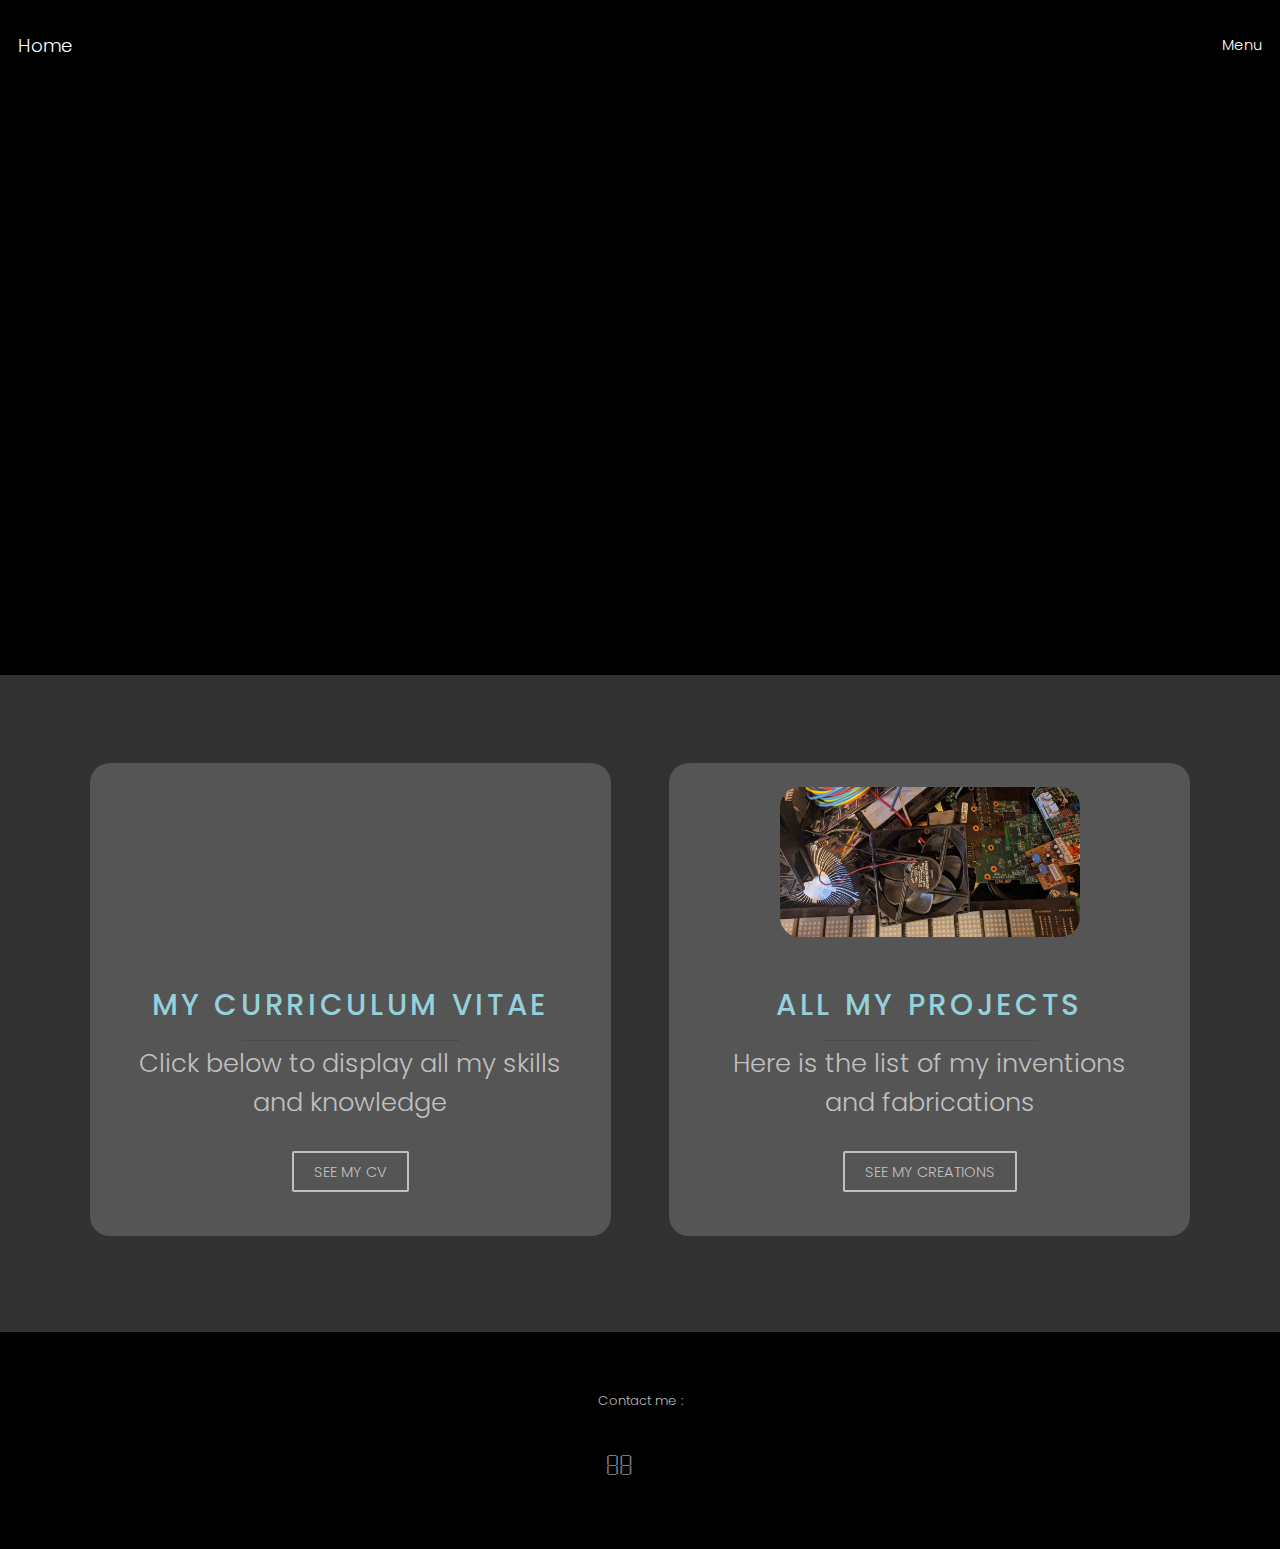
==== commit c46adb0c: "Add files via upload" ====
--- a/index.html
+++ b/index.html
@@ -1,11 +1,12 @@
 ﻿<!DOCTYPE HTML>
 <html>
-	<head>
-		<title>Mon site web</title>
-		<meta charset="utf-8" />
-		<meta name="viewport" content="width=device-width, initial-scale=1" />
-		<link rel="stylesheet" href="assets/css/main.css" />
-	</head>
+<head>
+	<link rel="shortcut icon" type="image/x-icon" href="favicon.ico" />
+	<title>Goujon Mael</title>
+	<meta charset="utf-8" />
+	<meta name="viewport" content="width=device-width, initial-scale=1" />
+	<link rel="stylesheet" href="assets/css/main.css" />
+</head>
 	<body>
 
 			<!-- Header -->
@@ -26,7 +27,7 @@
 			<!-- Banner -->
 			<section class="banner full">
 				<article>
-					<img src="images/logo.jpg" alt="" />
+					<img src="images/logo.gif" alt="" />
 					<div class="inner">
 						<header>
 							<p>My Website</p>
@@ -89,10 +90,10 @@
 				</div>
 				<div class="container">
 					<ul class="icons">
-						<li><a href="www.google.fr" class="icon fa-twitter"><span class="label">Twitter</span></a></li>
-						<li><a href="#" class="icon fa-facebook"><span class="label">Facebook</span></a></li>
-						<li><a href="#" class="icon fa-instagram"><span class="label">Instagram</span></a></li>
-						<li><a href="#" class="icon fa-envelope-o"><span class="label">Email</span></a></li>
+						<li><a href="https://github.com/goujonmael" target="_blank" class="icon fa-twitter"><span class="label">Github</span></a></li>
+						<li><a href="mailto:goujonmael@gmail.com" target="_blank" class="icon fa-envelope-o"><span class="label">Email</span></a></li>
+						<li><a href="https://api.whatsapp.com/send?phone=0637070375" target="_blank" class="icon fa-facebook"><span class="label">Whatsapp</span></a></li>
+						<li><a href="https://www.instagram.com/ma.el66/" target="_blank" class="icon fa-instagram"><span class="label">Instagram</span></a></li>
 					</ul>
 				</div>
 
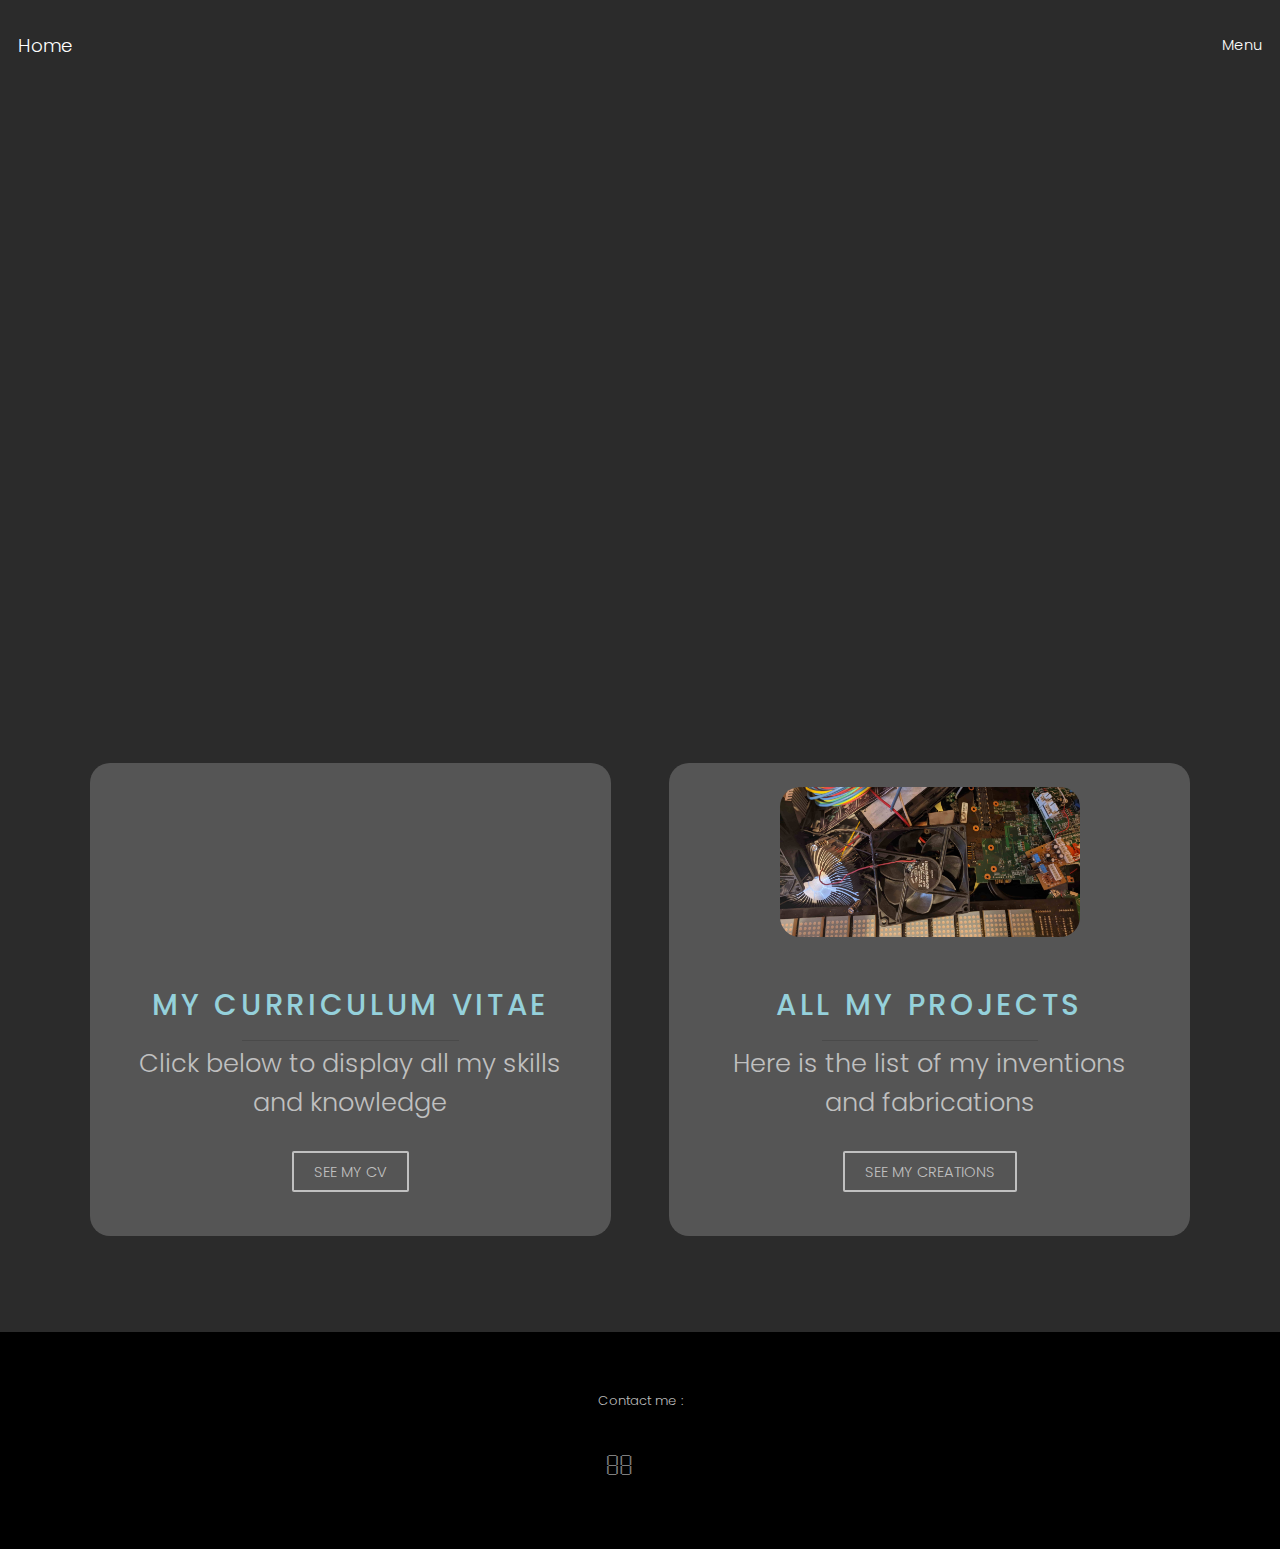
==== commit 8f552541: "Add files via upload" ====
--- a/index.html
+++ b/index.html
@@ -27,7 +27,10 @@
 			<!-- Banner -->
 			<section class="banner full">
 				<article>
-					<img src="images/logo.gif" alt="" />
+					<svg id="logo" width="353" height="217" viewBox="0 0 353 217" fill="none" xmlns="http://www.w3.org/2000/svg">
+						<path id="logos" d="M346.275 184.516L347.592 179.5H342.406H284.917L316.468 96.2015C316.469 96.1977 316.471 96.1938 316.472 96.19C318.471 90.9898 319.547 86.0463 319.547 81.4062C319.547 73.1072 316.12 66.4698 309.309 62.0341C305.227 59.3167 301.01 57.7246 296.727 57.7188C288.172 57.6238 281.021 58.8648 275.726 61.9066L275.656 61.9469L275.587 61.9901C272.597 63.8731 267.15 68.8802 259.562 76.4684L259.555 76.4758L218.802 117.44L239.255 64.305C241.439 58.8391 242.625 53.6916 242.625 48.9219C242.625 41.0449 239.47 34.71 233.081 30.5282L233.063 30.5161L233.044 30.5042C229.213 28.0564 225.239 26.6406 221.188 26.6406C209.81 26.6406 200.144 28.8941 192.477 33.7252L192.469 33.73L192.462 33.7347C187.802 36.7003 181.567 42.8202 173.884 51.6272C173.882 51.6302 173.879 51.6332 173.876 51.6362L126.845 104.902L150.435 36.873L150.437 36.8686C152.299 31.4782 153.328 26.606 153.328 22.3438C153.328 16.5962 151.297 11.7266 146.839 8.46356C142.613 5.37076 136.76 4.14062 129.922 4.14062H35.9844H33.7181L32.5532 6.08464L11.3188 41.5221L7.69005 47.5781H14.75H87.1601L32.2087 204.679L30.3476 210H35.9844H64.5312C76.6813 210 86.4734 206.108 93.2141 197.854C93.2176 197.849 93.221 197.845 93.2245 197.841L164.266 112.062L138.575 178.379C136.748 182.952 135.766 187.39 135.766 191.656C135.766 197.168 137.344 201.993 140.945 205.594C144.464 209.113 149.433 210.977 155.273 211.654C157.296 211.954 159.254 212.109 161.141 212.109C171.459 212.109 180.67 207.225 188.715 198.279C188.718 198.275 188.721 198.272 188.725 198.268L244.15 137.479L228.422 178.409L228.419 178.417C226.385 183.745 225.203 188.452 225.203 192.359C225.203 198.335 227.934 203.066 233.109 206.054C237.952 208.85 244.699 210 252.828 210H303.312C314.767 210 324.332 208.068 331.675 203.842C339.15 199.54 344.044 193.014 346.275 184.516Z"/>
+					</svg>
+
 					<div class="inner">
 						<header>
 							<p>My Website</p>
@@ -92,12 +95,13 @@
 					<ul class="icons">
 						<li><a href="https://github.com/goujonmael" target="_blank" class="icon fa-twitter"><span class="label">Github</span></a></li>
 						<li><a href="mailto:goujonmael@gmail.com" target="_blank" class="icon fa-envelope-o"><span class="label">Email</span></a></li>
-						<li><a href="https://api.whatsapp.com/send?phone=0637070375" target="_blank" class="icon fa-facebook"><span class="label">Whatsapp</span></a></li>
+						<li><a href="https://api.whatsapp.com/send?phone=+33637070375" target="_blank" class="icon fa-facebook"><span class="label">Whatsapp</span></a></li>
 						<li><a href="https://www.instagram.com/ma.el66/" target="_blank" class="icon fa-instagram"><span class="label">Instagram</span></a></li>
 					</ul>
 				</div>
+			</footer>
 
-			</footer>
+
 			<!-- Scripts -->
 			<script src="assets/js/jquery.min.js"></script>
 			<script src="assets/js/jquery.scrollex.min.js"></script>
--- a/assets/css/main.css
+++ b/assets/css/main.css
@@ -2887,7 +2887,7 @@
 
 
 		.wrapper.style4 {
-			background-color: #323232;
+			background-color: #2b2b2b;
 			color: #a6a6a6;
 		}
 		.wrapper.style4 h1, .wrapper.style4 h2, .wrapper.style4 h3, .wrapper.style4 h4, .wrapper.style4 h5, .wrapper.style4 h6 {
@@ -2895,7 +2895,7 @@
 		}
 
 		.wrapper.style2 {
-			background-color: #323232;
+			background-color: #2b2b2b;
 			color: #a6a6a6;
 		}
 
@@ -3440,7 +3440,35 @@
 		padding: 10px;
 	}
 
-
+.journal1 {
+	margin-bottom: 2rem;
+	background: #000;
+	border-radius: 20px;
+	text-align: center;
+}
+
+	.journal1 .image.fit {
+		margin: 0;
+		border-radius: 0;
+	}
+
+	.journal1 img {
+		width: 80%;
+		padding: 20px;
+	}
+
+	.journal1 .image.fit img {
+		border-radius: 20px;
+		float: left;
+		width: 40%;
+		padding: 10px;
+	}
+
+}
+
+.journal1 .content {
+	padding: 10px;
+}
 
 /* Flexgrid */
 
@@ -4039,8 +4067,25 @@
 
 /* Banner */
 
+
+#logo{
+	position:absolute;
+	top:50%;
+	left:50%;
+	transform: translate(-50%,-50%);
+}
+#logos {
+	fill: none;
+	stroke: #fafafa;
+	stroke-width: 3px;
+	stroke-dasharray: 400;
+	stroke-dashoffset: 400;
+	opacity: 1;
+	animation: 4s text-outline infinite alternate;
+}
+
 	.banner {
-		background-color: #000000;
+		background-color: #2b2b2b;
 		color: #e2d1df;
 		padding: 8em 0;
 		position: relative;
@@ -4093,10 +4138,10 @@
 			-webkit-pointer-events: none;
 			-ms-pointer-events: none;
 			pointer-events: none;
-			-moz-transition: opacity 1.5s ease-in-out, visibility 1.5s;
-			-webkit-transition: opacity 1.5s ease-in-out, visibility 1.5s;
-			-ms-transition: opacity 1.5s ease-in-out, visibility 1.5s;
-			transition: opacity 1.5s ease-in-out, visibility 1.5s;
+			-moz-transition: opacity 0.05s ease-in-out, visibility 0.05s;
+			-webkit-transition: opacity 0.05s ease-in-out, visibility 0.05s;
+			-ms-transition: opacity 0.5s ease-in-out, visibility 0.05s;
+			transition: opacity 0.05s ease-in-out, visibility 0.05s;
 			background: #000000;
 			content: '';
 			display: block;
@@ -4179,15 +4224,6 @@
 			}
 
 			.banner > article:after {
-				content: '';
-				display: block;
-				width: 100%;
-				height: 100%;
-				position: absolute;
-				top: 0;
-				left: 0;
-				background: #000;
-				opacity: 0.35;
 			}
 
 			.banner > article .inner {
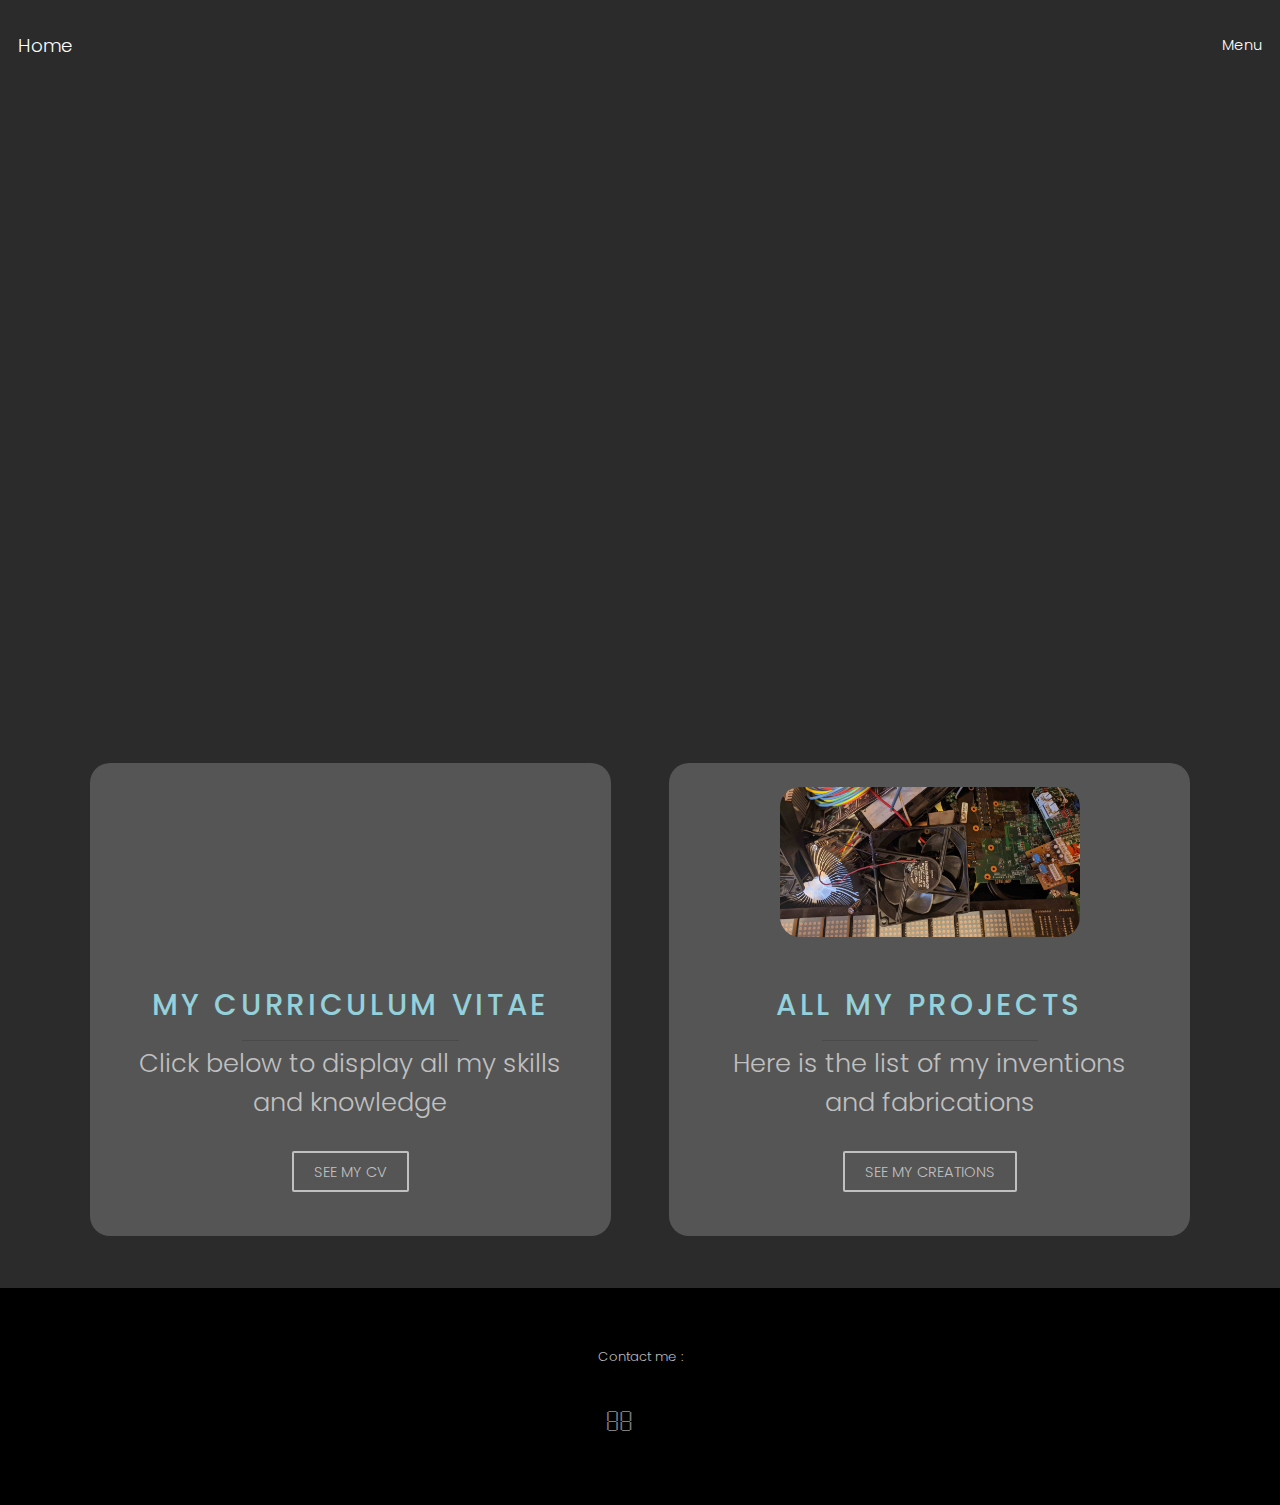
==== commit 3557069a: "Update index.html" ====
--- a/index.html
+++ b/index.html
@@ -7,107 +7,113 @@
 	<meta name="viewport" content="width=device-width, initial-scale=1" />
 	<link rel="stylesheet" href="assets/css/main.css" />
 </head>
-	<body>
+<body>
 
-			<!-- Header -->
-			<header id="header" class="alt">
-				<div class="logo"><a href="index.html">Home</a></div>
-				<a href="#menu">Menu</a>
-			</header>
+	<!-- Header -->
+	<header id="header" class="alt">
+		<div class="logo"><a href="index.html">Home</a></div>
+		<a href="#menu">Menu</a>
+	</header>
 
-			<!-- Nav -->
-			<nav id="menu">
-				<ul class="links">
-					<li><a href="index.html">Home</a></li>
-					<li><a href="cv.html">My CV</a></li>
-					<li><a href="creations.html">My creations</a></li>
-				</ul>
-			</nav>
+	<!-- Nav -->
+	<nav id="menu">
+		<ul class="links">
+			<li><a href="index.html">Home</a></li>
+			<li><a href="cv.html">My CV</a></li>
+			<li><a href="creations.html">My creations</a></li>
+		</ul>
+	</nav>
 
-			<!-- Banner -->
-			<section class="banner full">
-				<article>
-					<svg id="logo" width="353" height="217" viewBox="0 0 353 217" fill="none" xmlns="http://www.w3.org/2000/svg">
-						<path id="logos" d="M346.275 184.516L347.592 179.5H342.406H284.917L316.468 96.2015C316.469 96.1977 316.471 96.1938 316.472 96.19C318.471 90.9898 319.547 86.0463 319.547 81.4062C319.547 73.1072 316.12 66.4698 309.309 62.0341C305.227 59.3167 301.01 57.7246 296.727 57.7188C288.172 57.6238 281.021 58.8648 275.726 61.9066L275.656 61.9469L275.587 61.9901C272.597 63.8731 267.15 68.8802 259.562 76.4684L259.555 76.4758L218.802 117.44L239.255 64.305C241.439 58.8391 242.625 53.6916 242.625 48.9219C242.625 41.0449 239.47 34.71 233.081 30.5282L233.063 30.5161L233.044 30.5042C229.213 28.0564 225.239 26.6406 221.188 26.6406C209.81 26.6406 200.144 28.8941 192.477 33.7252L192.469 33.73L192.462 33.7347C187.802 36.7003 181.567 42.8202 173.884 51.6272C173.882 51.6302 173.879 51.6332 173.876 51.6362L126.845 104.902L150.435 36.873L150.437 36.8686C152.299 31.4782 153.328 26.606 153.328 22.3438C153.328 16.5962 151.297 11.7266 146.839 8.46356C142.613 5.37076 136.76 4.14062 129.922 4.14062H35.9844H33.7181L32.5532 6.08464L11.3188 41.5221L7.69005 47.5781H14.75H87.1601L32.2087 204.679L30.3476 210H35.9844H64.5312C76.6813 210 86.4734 206.108 93.2141 197.854C93.2176 197.849 93.221 197.845 93.2245 197.841L164.266 112.062L138.575 178.379C136.748 182.952 135.766 187.39 135.766 191.656C135.766 197.168 137.344 201.993 140.945 205.594C144.464 209.113 149.433 210.977 155.273 211.654C157.296 211.954 159.254 212.109 161.141 212.109C171.459 212.109 180.67 207.225 188.715 198.279C188.718 198.275 188.721 198.272 188.725 198.268L244.15 137.479L228.422 178.409L228.419 178.417C226.385 183.745 225.203 188.452 225.203 192.359C225.203 198.335 227.934 203.066 233.109 206.054C237.952 208.85 244.699 210 252.828 210H303.312C314.767 210 324.332 208.068 331.675 203.842C339.15 199.54 344.044 193.014 346.275 184.516Z"/>
-					</svg>
+	<!-- Banner -->
+	<section class="banner full">
+		<article>
+			<svg id="logo" width="353" height="217" viewBox="0 0 353 217" fill="none" xmlns="http://www.w3.org/2000/svg">
+				<path d="M346.275 184.516L347.592 179.5H342.406H284.917L316.468 96.2015C316.469 96.1977 316.471 96.1938 316.472 96.19C318.471 90.9898 319.547 86.0463 319.547 81.4062C319.547 73.1072 316.12 66.4698 309.309 62.0341C305.227 59.3167 301.01 57.7246 296.727 57.7188C288.172 57.6238 281.021 58.8648 275.726 61.9066L275.656 61.9469L275.587 61.9901C272.597 63.8731 267.15 68.8802 259.562 76.4684L259.555 76.4758L218.802 117.44L239.255 64.305C241.439 58.8391 242.625 53.6916 242.625 48.9219C242.625 41.0449 239.47 34.71 233.081 30.5282L233.063 30.5161L233.044 30.5042C229.213 28.0564 225.239 26.6406 221.188 26.6406C209.81 26.6406 200.144 28.8941 192.477 33.7252L192.469 33.73L192.462 33.7347C187.802 36.7003 181.567 42.8202 173.884 51.6272C173.882 51.6302 173.879 51.6332 173.876 51.6362L126.845 104.902L150.435 36.873L150.437 36.8686C152.299 31.4782 153.328 26.606 153.328 22.3438C153.328 16.5962 151.297 11.7266 146.839 8.46356C142.613 5.37076 136.76 4.14062 129.922 4.14062H35.9844H33.7181L32.5532 6.08464L11.3188 41.5221L7.69005 47.5781H14.75H87.1601L32.2087 204.679L30.3476 210H35.9844H64.5312C76.6813 210 86.4734 206.108 93.2141 197.854C93.2176 197.849 93.221 197.845 93.2245 197.841L164.266 112.062L138.575 178.379C136.748 182.952 135.766 187.39 135.766 191.656C135.766 197.168 137.344 201.993 140.945 205.594C144.464 209.113 149.433 210.977 155.273 211.654C157.296 211.954 159.254 212.109 161.141 212.109C171.459 212.109 180.67 207.225 188.715 198.279C188.718 198.275 188.721 198.272 188.725 198.268L244.15 137.479L228.422 178.409L228.419 178.417C226.385 183.745 225.203 188.452 225.203 192.359C225.203 198.335 227.934 203.066 233.109 206.054C237.952 208.85 244.699 210 252.828 210H303.312C314.767 210 324.332 208.068 331.675 203.842C339.15 199.54 344.044 193.014 346.275 184.516Z" stroke="#000000" stroke-width="8" />
+			</svg>
 
-					<div class="inner">
-						<header>
-							<p>My Website</p>
-							<h2>Maël G</h2>
-						</header>
-					</div>
-				</article>
+			<div class="inner">
+				<header>
+					<p>My Website</p>
+					<h2>Maël G</h2>
+				</header>
+
+
+			</div>
+			<section id="section03" class="demo">
+				<a href="#section04"><span></span></a>
 			</section>
+		</article>
+	</section>
+	<section id="section04" class="demo">
+		<a href="#section03"><span></span></a>
+	</section>
+	<!-- One -->
+	<section id="one" class="wrapper style2">
+		<div class="inner">
+			<div class="grid-style">
 
-			<!-- One -->
-			<section id="one" class="wrapper style2">
-				<div class="inner">
-					<div class="grid-style">
-
-						<div>
-							<div class="box">
-								<div class="image fit">
-									<br />
-									<img src="images/CV.jpg" alt="" />
-								</div>
-								<div class="content">
-									<header class="align-center">
-										<p>My curriculum vitae</p>
-										<h2>Click below to display all my skills and knowledge</h2>
-									</header>
-									<footer class="align-center">
-										<a href="cv.html" class="button alt">See my CV</a>
-									</footer>
-								</div>
-							</div>
+				<div>
+					<div class="box">
+						<div class="image fit">
+							<br />
+							<img src="images/CV.jpg" alt="" />
 						</div>
-
-						<div>
-							<div class="box">
-								<div class="image fit">
-									<br />
-									<img src="images/tiroir.jpg" alt="" />
-								</div>
-								<div class="content">
-									<header class="align-center">
-										<p>All my projects</p>
-										<h2>Here is the list of my inventions and fabrications</h2>
-									</header>
-									<footer class="align-center">
-										<a href="creations.html" class="button alt">See my creations</a>
-									</footer>
-								</div>
-							</div>
+						<div class="content">
+							<header class="align-center">
+								<p>My curriculum vitae</p>
+								<h2>Click below to display all my skills and knowledge</h2>
+							</header>
+							<footer class="align-center">
+								<a href="cv.html" class="button alt">See my CV</a>
+							</footer>
 						</div>
-
 					</div>
 				</div>
-			</section>
+
+				<div>
+					<div class="box">
+						<div class="image fit">
+							<br />
+							<img src="images/tiroir.jpg" alt="" />
+						</div>
+						<div class="content">
+							<header class="align-center">
+								<p>All my projects</p>
+								<h2>Here is the list of my inventions and fabrications</h2>
+							</header>
+							<footer class="align-center">
+								<a href="creations.html" class="button alt">See my creations</a>
+							</footer>
+						</div>
+					</div>
+				</div>
+
+			</div>
+		</div>
+	</section>
 
 
-			<!-- Footer -->
-			<footer id="footer">
-				<div class="copyright">
-					Contact me :
-				</div>
-				<div class="container">
-					<ul class="icons">
-						<li><a href="https://github.com/goujonmael" target="_blank" class="icon fa-twitter"><span class="label">Github</span></a></li>
-						<li><a href="mailto:goujonmael@gmail.com" target="_blank" class="icon fa-envelope-o"><span class="label">Email</span></a></li>
-						<li><a href="https://api.whatsapp.com/send?phone=+33637070375" target="_blank" class="icon fa-facebook"><span class="label">Whatsapp</span></a></li>
-						<li><a href="https://www.instagram.com/ma.el66/" target="_blank" class="icon fa-instagram"><span class="label">Instagram</span></a></li>
-					</ul>
-				</div>
-			</footer>
+	<!-- Footer -->
+	<footer id="footer">
+		<div class="copyright">
+			Contact me :
+		</div>
+		<div class="container">
+			<ul class="icons">
+				<li><a href="https://github.com/goujonmael" target="_blank" class="icon fa-twitter"><span class="label">Github</span></a></li>
+				<li><a href="mailto:goujonmael@gmail.com" target="_blank" class="icon fa-envelope-o"><span class="label">Email</span></a></li>
+				<li><a href="https://api.whatsapp.com/send?phone=+33637070375" target="_blank" class="icon fa-facebook"><span class="label">Whatsapp</span></a></li>
+				<li><a href="https://www.instagram.com/ma.el66/" target="_blank" class="icon fa-instagram"><span class="label">Instagram</span></a></li>
+			</ul>
+		</div>
 
-
-			<!-- Scripts -->
-			<script src="assets/js/jquery.min.js"></script>
-			<script src="assets/js/jquery.scrollex.min.js"></script>
-			<script src="assets/js/skel.min.js"></script>
-			<script src="assets/js/util.js"></script>
-			<script src="assets/js/main.js"></script>
+	</footer>
+	<!-- Scripts -->
+	<script src="assets/js/jquery.min.js"></script>
+	<script src="assets/js/jquery.scrollex.min.js"></script>
+	<script src="assets/js/skel.min.js"></script>
+	<script src="assets/js/util.js"></script>
+	<script src="assets/js/main.js"></script>
 
 </body>
-</html>+</html>
--- a/assets/css/main.css
+++ b/assets/css/main.css
@@ -1,6 +1,105 @@
 ﻿@charset "UTF-8";
 @import url(font-awesome.min.css);
 @import url("https://fonts.googleapis.com/css?family=Poppins:300,400,500,600,700");
+
+
+
+
+
+
+
+
+	.demo a:hover {
+		opacity: .5;
+	}
+
+
+
+#section03 a {
+	padding-top: 60px;
+}
+
+	#section03 a span {
+		position: absolute;
+		bottom: 20vh;
+		left: 50%;
+		width: 46px;
+		height: 46px;
+		margin-left: -23px;
+		border: 1px solid #fff;
+		border-radius: 100%;
+		box-sizing: border-box;
+	}
+
+		#section03 a span::after {
+			position: absolute;
+			top: 50%;
+			left: 50%;
+			content: '';
+			width: 16px;
+			height: 16px;
+			margin: -12px 0 0 -8px;
+			border-left: 1px solid #fff;
+			border-bottom: 1px solid #fff;
+			-webkit-transform: rotate(-45deg);
+			transform: rotate(-45deg);
+			box-sizing: border-box;
+		}
+
+		#section03 a span::before {
+			position: absolute;
+			top: 0;
+			left: 0;
+			z-index: -1;
+			content: '';
+			width: 44px;
+			height: 44px;
+			box-shadow: 0 0 0 0 rgba(255,255,255,.1);
+			border-radius: 100%;
+			opacity: 0;
+			-webkit-animation: sdb03 3s infinite;
+			animation: sdb03 3s infinite;
+			box-sizing: border-box;
+		}
+
+@-webkit-keyframes sdb03 {
+	0% {
+		opacity: 0;
+	}
+
+	30% {
+		opacity: 1;
+	}
+
+	60% {
+		box-shadow: 0 0 0 60px rgba(255,255,255,.1);
+		opacity: 0;
+	}
+
+	100% {
+		opacity: 0;
+	}
+}
+
+@keyframes sdb03 {
+	0% {
+		opacity: 0;
+	}
+
+	30% {
+		opacity: 1;
+	}
+
+	60% {
+		box-shadow: 0 0 0 60px rgba(255,255,255,.1);
+		opacity: 0;
+	}
+
+	100% {
+		opacity: 0;
+	}
+}
+
 
 
 /* Reset */
@@ -1623,7 +1722,7 @@
 		}
 
 	body {
-		background-color: #fff;
+		background-color: #2b2b2b;
 		color: #444;
 	}
 
@@ -2667,7 +2766,7 @@
 /* Wrapper */
 
 	.wrapper {
-		padding: 6rem 0 4rem 0 ;
+		padding: 6rem 0 1rem 0 ;
 		position: relative;
 		margin: 0;
 	}
@@ -3401,7 +3500,6 @@
 		@media screen and (max-width: 736px) {
 
 			.wrapper {
-				padding: 3rem 0 1rem 0 ;
 			}
 
 		}
@@ -3453,8 +3551,9 @@
 	}
 
 	.journal1 img {
-		width: 80%;
-		padding: 20px;
+		width: 100%;
+		padding: 10px;
+		border-radius: 30px;
 	}
 
 	.journal1 .image.fit img {
@@ -4067,21 +4166,62 @@
 
 /* Banner */
 
-
-#logo{
-	position:absolute;
-	top:50%;
-	left:50%;
-	transform: translate(-50%,-50%);
+#logo1 {
+	position: absolute;
+	top: 36vh;
+	left: 0;
+	right: 0;
+	height: 60vh;
+	margin: auto;
+	max-height: 50%;
 }
-#logos {
-	fill: none;
-	stroke: #fafafa;
-	stroke-width: 3px;
-	stroke-dasharray: 400;
-	stroke-dashoffset: 400;
-	opacity: 1;
-	animation: 4s text-outline infinite alternate;
+
+	#logo1 path {
+		stroke-width: 10px;
+		stroke-dasharray: 1700;
+		stroke-dashoffset: 1700;
+		animation: 2s text-outline forwards;
+	}
+
+#logo {
+	position: absolute;
+	top: 50px;
+	left: 0;
+	right: 0;
+	width: 90%;
+	height: 90vh;
+	margin: auto;
+	animation: fill 0.7s ease forwards 1.3s;
+}
+
+	#logo path {
+		stroke-width: 10px;
+		stroke-dasharray: 1700;
+		stroke-dashoffset: 1700;
+		animation: 2s text-outline forwards;
+	}
+
+@keyframes text-outline {
+	from {
+		opacity: 0;
+		stroke-dashoffset: 1700;
+	}
+
+	to {
+		opacity: 1;
+		stroke-dashoffset: 0;
+	}
+}
+
+@keyframes fill {
+	from {
+		fill: transparent;
+	}
+
+	to {
+		fill: #EC004B;
+		opacity: 0.5;
+	}
 }
 
 	.banner {
@@ -4229,7 +4369,8 @@
 			.banner > article .inner {
 				position: relative;
 				display: inline-block;
-				vertical-align: middle;
+				top:15vh;
+				vertical-align: top;
 				z-index: 1;
 			}
 
@@ -4241,7 +4382,7 @@
 				font-size: 7rem;
 				margin-bottom: 0;
 				color: #FFF;
-				font-weight: 300;
+				font-weight: 400;
 			}
 
 				.banner > article h2:after {
@@ -4315,7 +4456,7 @@
 			.banner.full {
 				padding: 0;
 				min-height: 50vh;
-				height: 50vh !important;
+				height: 100vh !important;
 			}
 
 			.banner > article {
